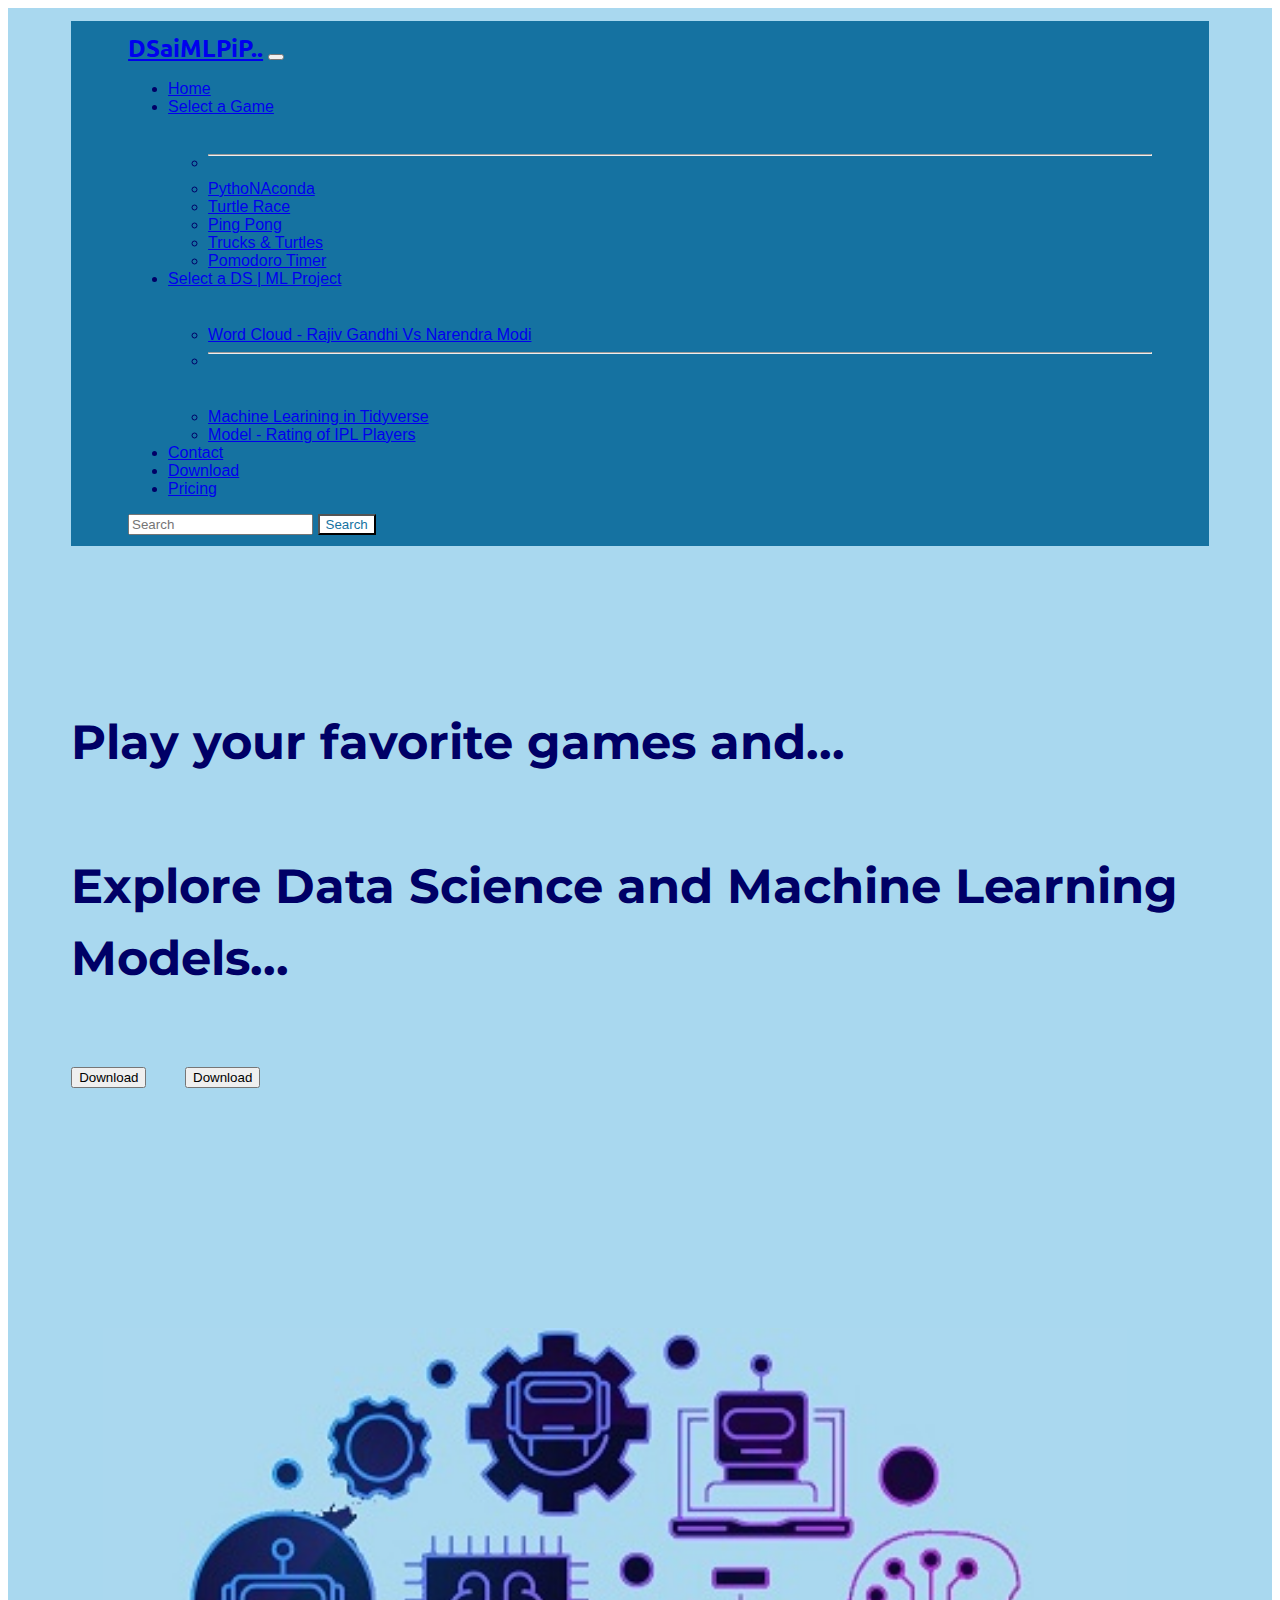
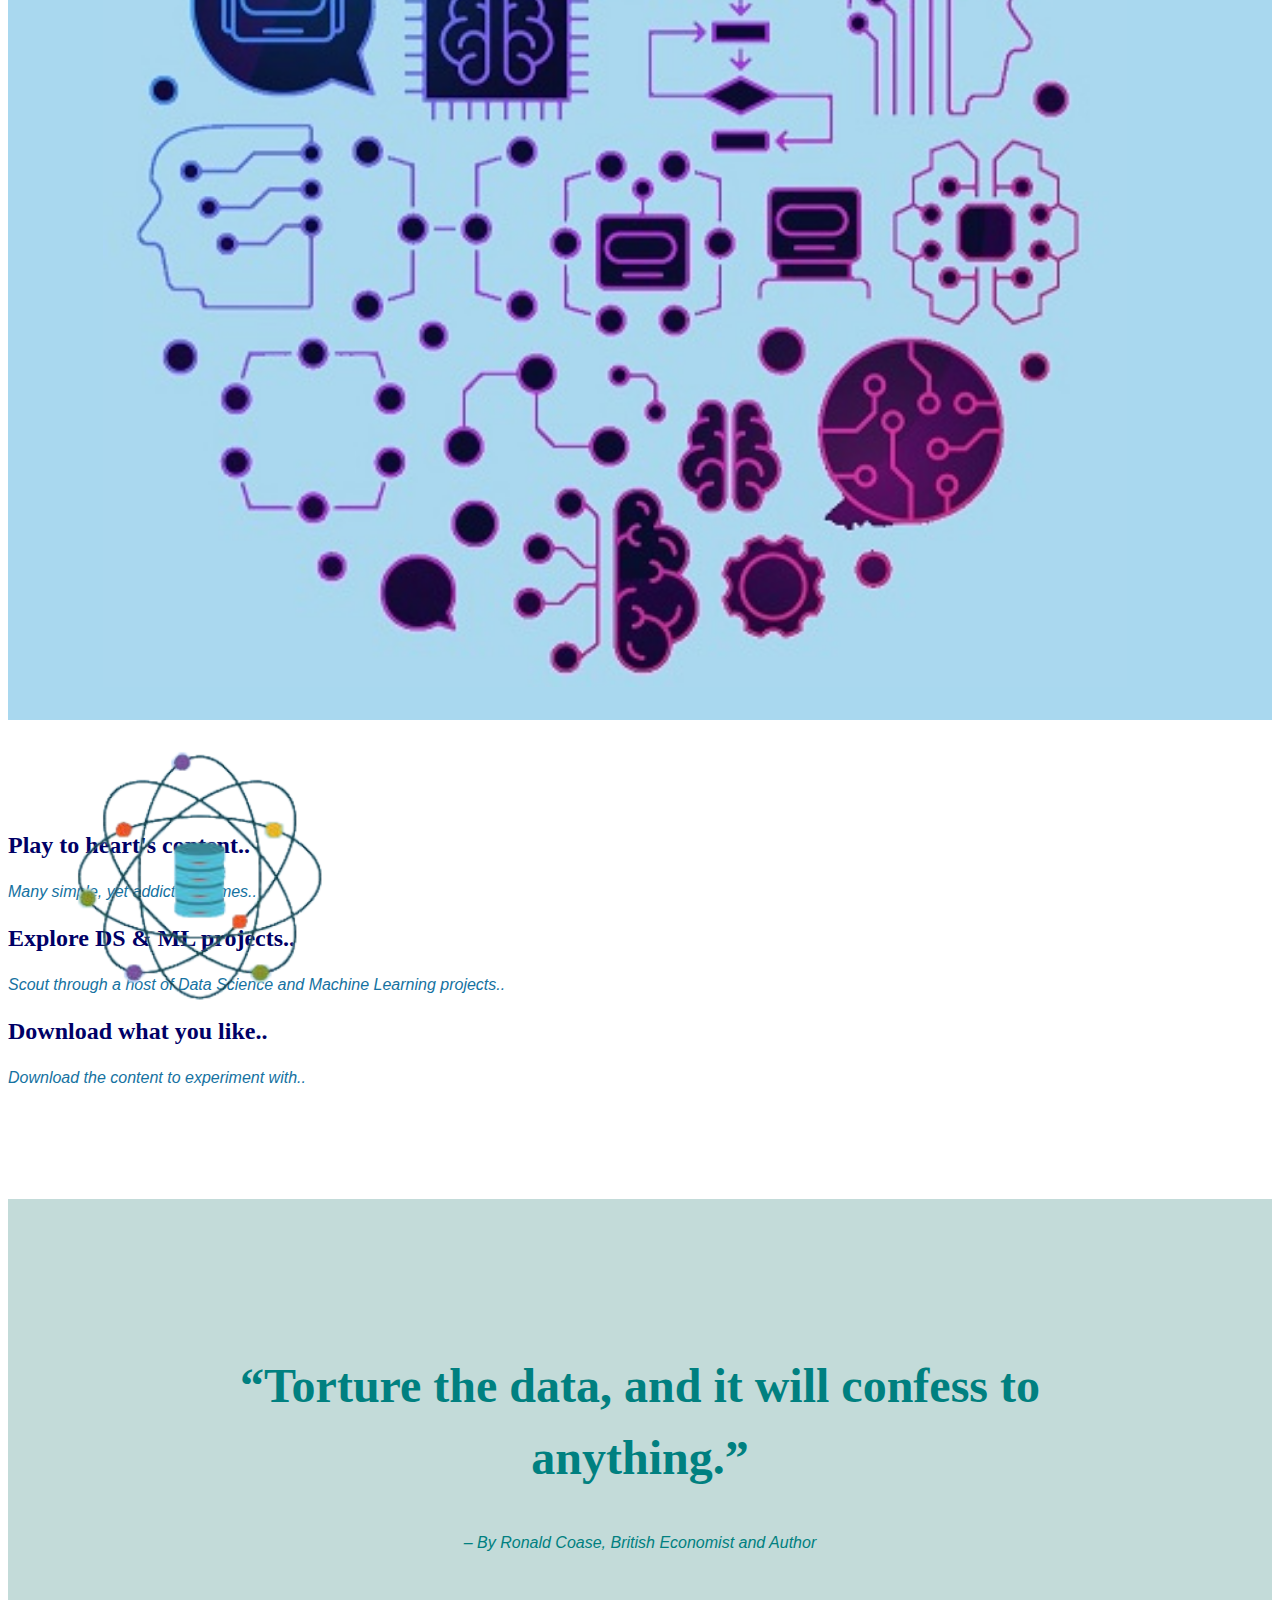
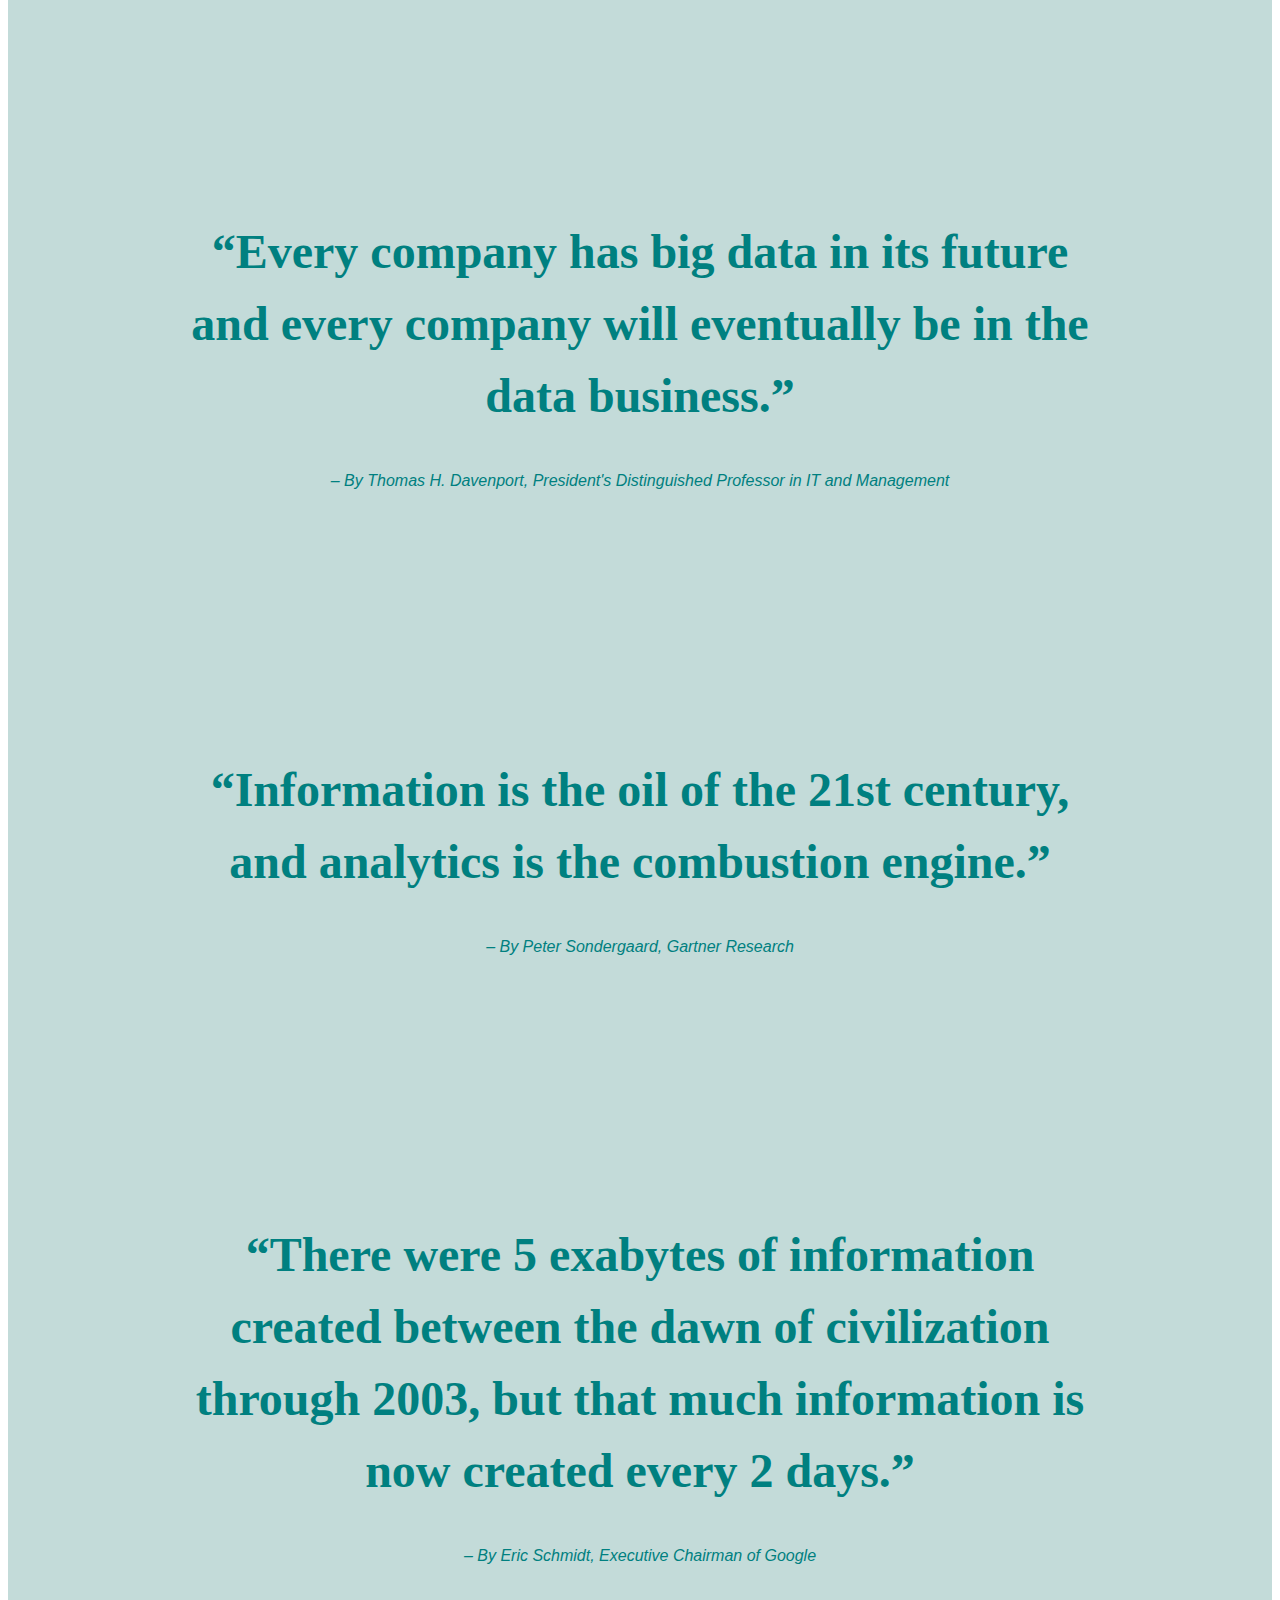
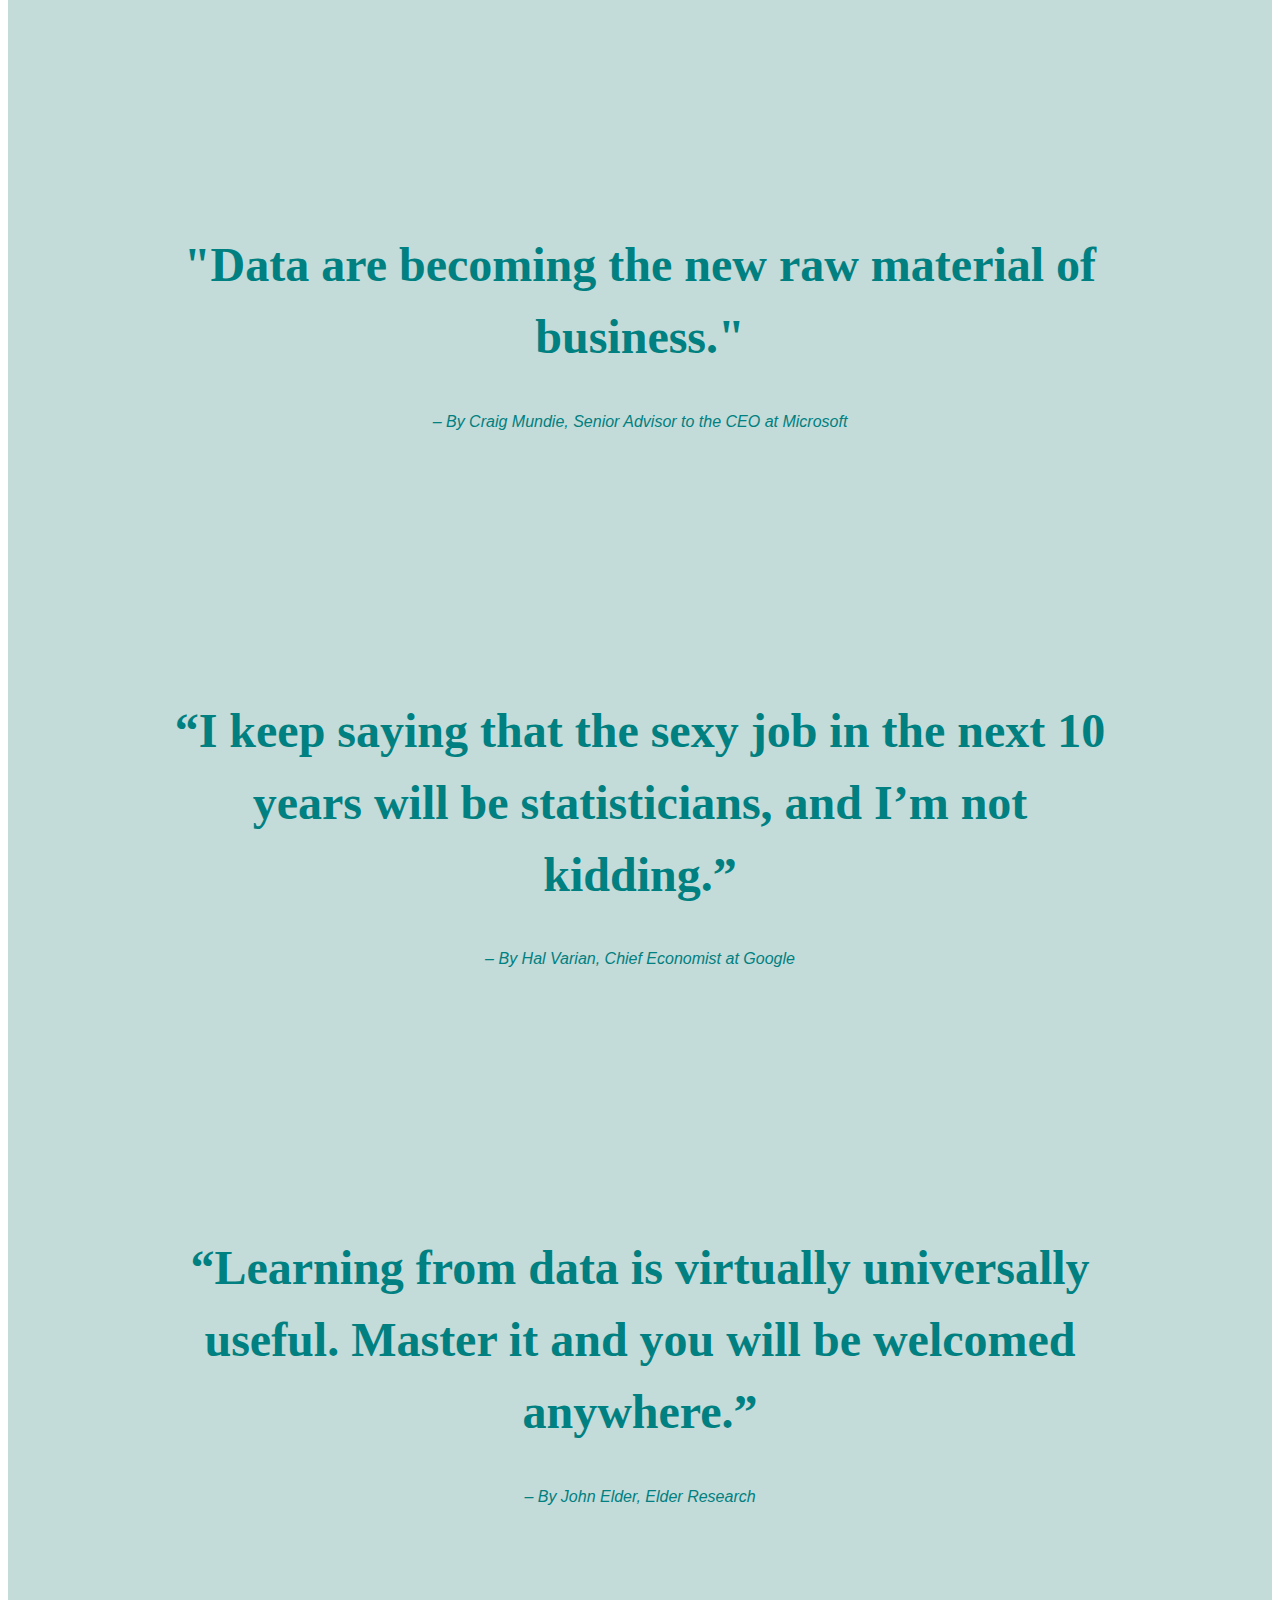
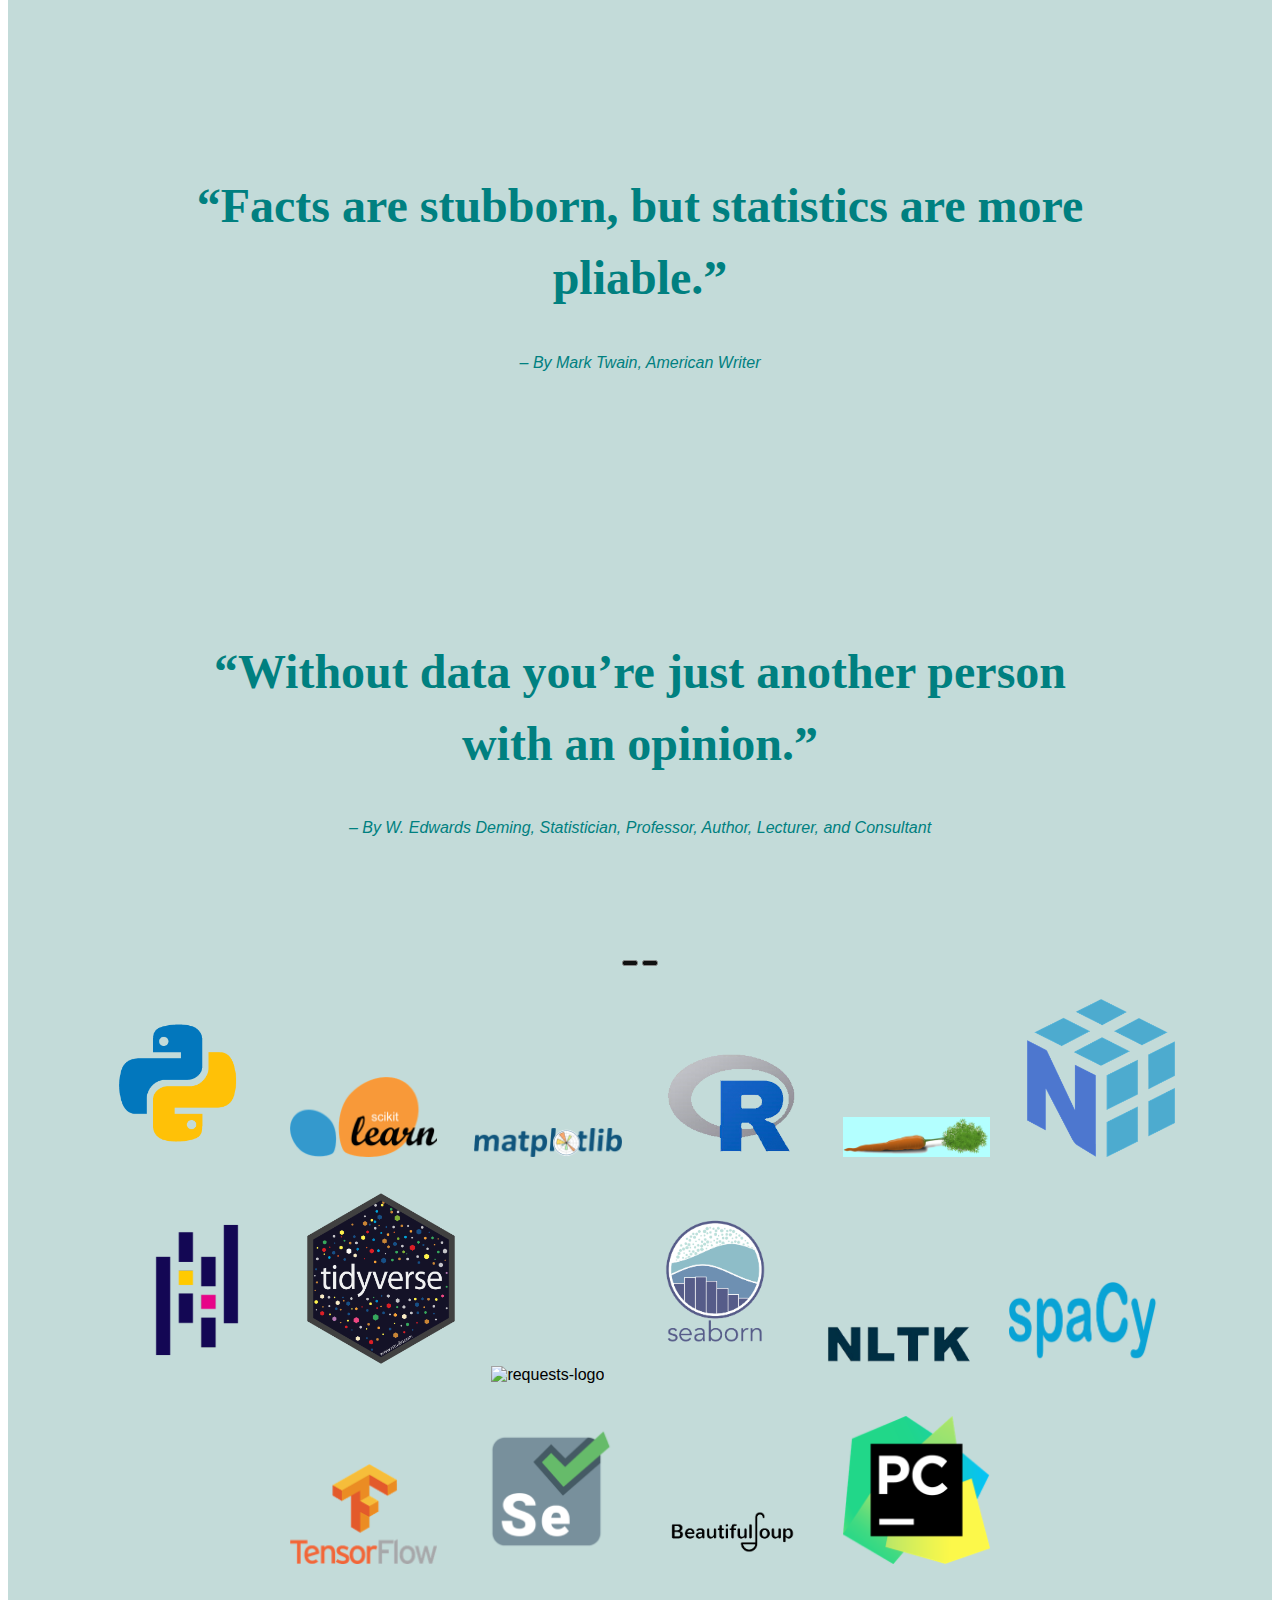
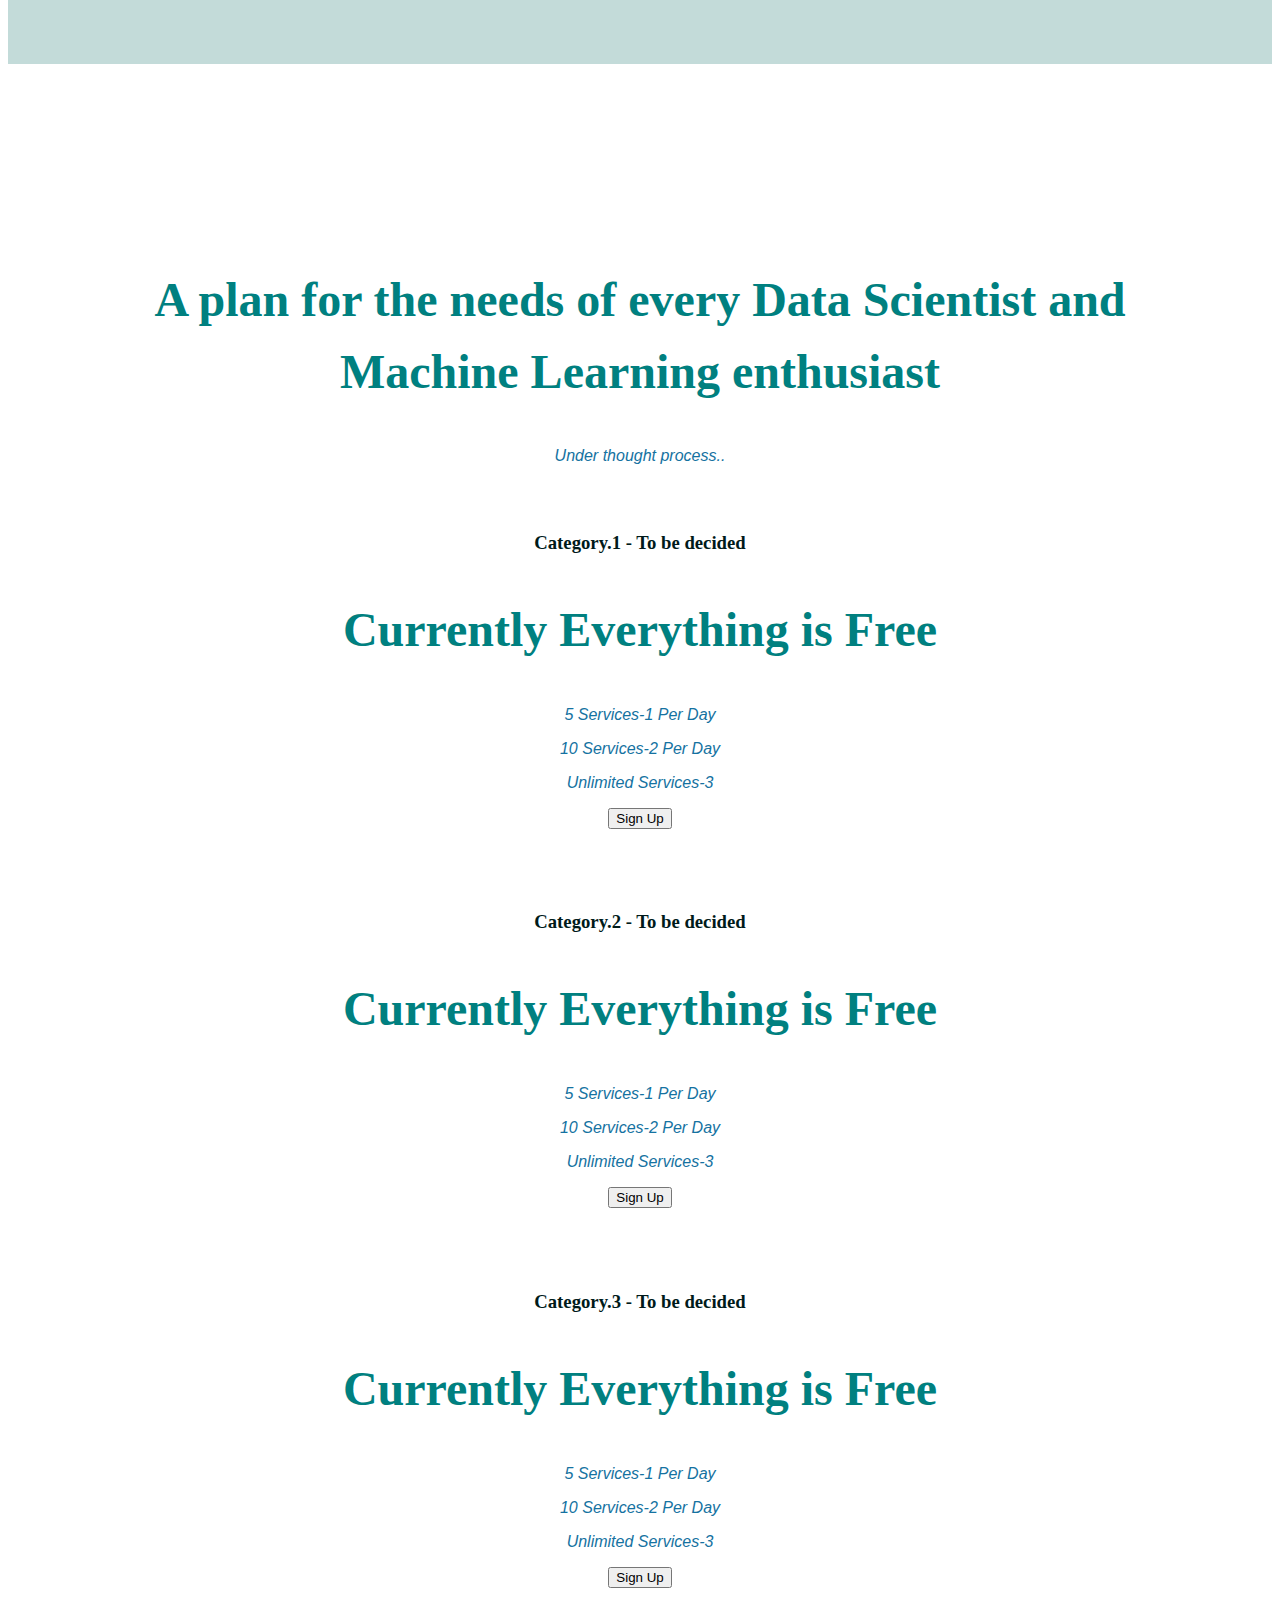
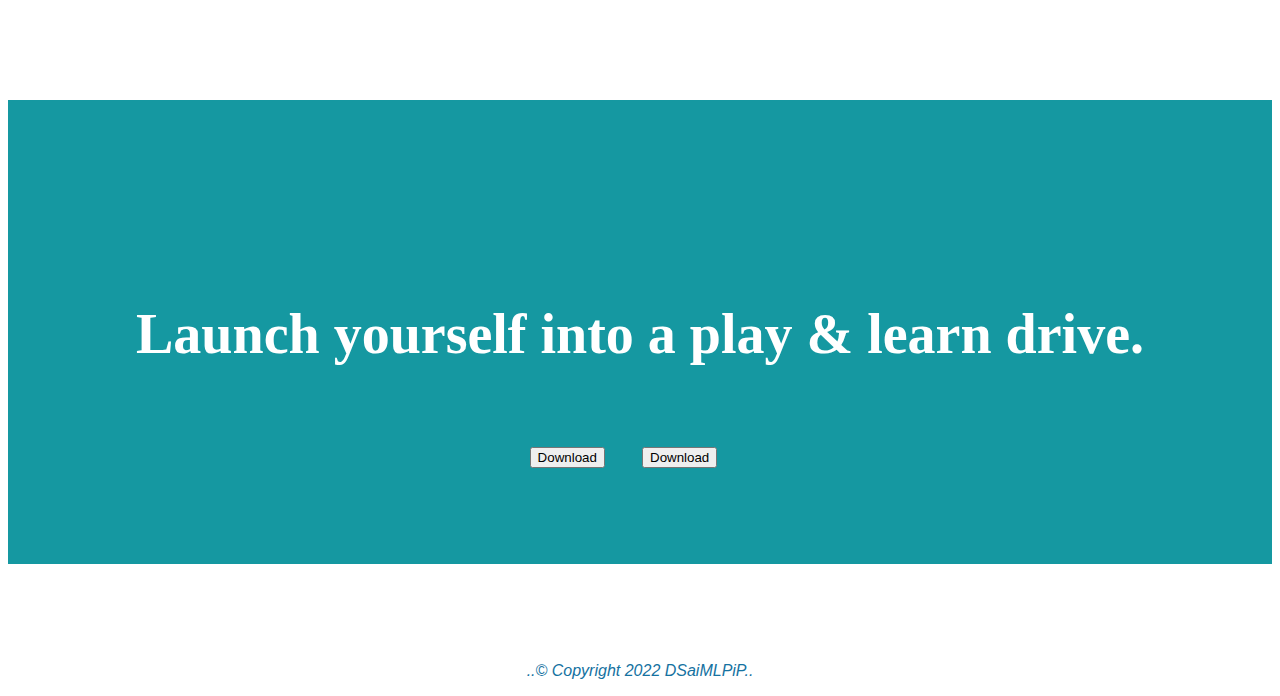
==== index.html @ 616405df "Add files via upload" ====
<!DOCTYPE html>
<html>

<head>
  <meta charset="utf-8">
  <title>DSaiMLPiP..</title>

  <!-- Google fonts -->
  <link rel="preconnect" href="https://fonts.googleapis.com">
  <link rel="preconnect" href="https://fonts.gstatic.com" crossorigin>
  <link rel="preconnect" href="https://fonts.googleapis.com">
  <link rel="preconnect" href="https://fonts.gstatic.com" crossorigin>
  <link href="https://fonts.googleapis.com/css2?family=Montserrat:wght@100;400;900&family=Ubuntu:wght@300;400;700&display=swap" rel="stylesheet">

  <!-- Font awesome -->
  <script src="https://kit.fontawesome.com/6bfc382ff6.js" crossorigin="anonymous"></script>

  <!-- Bootstrap -->
  <link href="https://cdn.jsdelivr.net/npm/bootstrap@5.1.3/dist/css/bootstrap.min.css" rel="stylesheet" integrity="sha384-1BmE4kWBq78iYhFldvKuhfTAU6auU8tT94WrHftjDbrCEXSU1oBoqyl2QvZ6jIW3" crossorigin="anonymous">

  <!-- Style sheets -->
  <link rel="stylesheet" href="css/styles.css">

</head>

<body>
  <!-- Title -->
  <section id="title">
    <div class="container-fluid">
      <!-- Nav Bar -->
      <nav class="navbar navbar-expand-lg navbar-dark fixed-top" ;>
        <div class="container-fluid">
          <a class="navbar-brand" href="#">DSaiMLPiP..</a>
          <button class="navbar-toggler" type="button" data-bs-toggle="collapse" data-bs-target="#navbarSupportedContent" aria-controls="navbarSupportedContent" aria-expanded="false" aria-label="Toggle navigation">
            <span class="navbar-toggler-icon"></span>
          </button>
          <div class="collapse navbar-collapse" id="navbarSupportedContent">
            <ul class="navbar-nav ms-auto">
              <li class="nav-item">
                <a class="nav-link active" aria-current="page" href="#title">Home</a>
              </li>
              <li class="nav-item dropdown">
                <a class="nav-link dropdown-toggle" href="#" id="navbarDropdown" role="button" data-bs-toggle="dropdown" aria-expanded="false">
                  Select a Game
                </a>
                <ul class="dropdown-menu" aria-labelledby="navbarDropdown">
                  <p class='games_and_ds'>Below games are executable files. Let your security software allow the download and run.</p>
                  <li>
                    <hr class="dropdown-divider">
                  </li>
                  <li><a class="dropdown-item" href="games\snake_game.exe">PythoNAconda</a></li>
                  <li><a class="dropdown-item" href="games\turtle_race.exe">Turtle Race</a></li>
                  <li><a class="dropdown-item" href="games\ping_pong_game.exe">Ping Pong</a></li>
                  <li><a class="dropdown-item" href="games\trucks & turtles.exe">Trucks & Turtles</a></li>
                  <li><a class="dropdown-item" href="games\new-pomodoro.exe">Pomodoro Timer</a></li>

                </ul>
              </li>
              <li class="nav-item dropdown">
                <a class="nav-link dropdown-toggle" href="#" id="navbarDropdown" role="button" data-bs-toggle="dropdown" aria-expanded="false">
                  Select a DS | ML Project
                </a>
                <ul class="dropdown-menu" aria-labelledby="navbarDropdown">
                  <p class='games_and_ds'>Python projects</p>
                  <li><a class="dropdown-item" href="python projects\RahulGandhi_vs_NarendraModi_Tweet_Analysis.html">Word Cloud - Rajiv Gandhi Vs Narendra Modi</a></li>
                  <li>
                    <hr class="dropdown-divider">
                  </li>
                  <p class='games_and_ds'>R projects</p>
                  <li><a class="dropdown-item" href="D:\Learning\R and RStudio\Datacamp\Machine Learning Scientist with R\Machine Learning in the Tidyverse\Machine-Learning-in-the-Tidyverse.html">Machine Learining in Tidyverse</a></li>
                  <li><a class="dropdown-item" href="#">Model - Rating of IPL Players</a></li>

                </ul>
              </li>
              <li class="nav-item">
                <a class="nav-link" href="#cta">Contact</a>
              </li>
              <li class="nav-item">
                <a class="nav-link" href="#cta">Download</a>
              </li>
              <li class="nav-item">
                <a class="nav-link" href="#pricing">Pricing</a>
              </li>
              <!--<li class="nav-item">-->
              <!--  <a class="nav-link disabled">Disabled</a>-->
              <!--</li>-->
            </ul>
            <form class="d-flex">
              <input class="form-control me-2" type="search" placeholder="Search" aria-label="Search">
              <button class="btn btn-outline-success navbar-search-btn" type="submit">Search</button>
            </form>
          </div>
        </div>
      </nav>
      <div class='row'>
        <div class='col-lg-6'>
          <h1 class="main-heading">Play your favorite games and... <br /><br /> Explore Data Science and Machine Learning Models...</h1>
          <button type="button" class="btn btn-dark btn-lg download-btn"><i class="fab fa-google-play"></i> Download</button>
          <button type="button" class="btn  btn-outline-light btn-lg download-btn"><i class="fab fa-apple"></i> Download</button>
        </div>
        <div class='col-lg-6'>
          <img src="images/ds.jpg" alt="ds-mockup" class='title-img'>
          <br />
          <img src="images/ml-main2.png" alt="ds-mockup2" class='title-img2'>
        </div>
      </div>
    </div>
  </section>


  <!-- Features -->

  <section id="features">
    <div class='row feature_row text-center'>
      <div class=col-lg-4>
        <i class="fas fa-heart feature_icon fa-4x"></i>
        <h3 class="feature-title">Play to heart's content..</h3>
        <p>Many simple, yet addictive games..</p>
      </div>
      <div class=col-lg-4>
        <i class="fas fa-bullseye feature_icon fa-4x"></i>
        <h3 class="feature-title">Explore DS & ML projects..</h3>
        <p>Scout through a host of Data Science and Machine Learning projects..</p>
      </div>
      <div class=col-lg-4>
        <i class="fas fa-check-circle feature_icon fa-4x"></i>
        <h3 class="feature-title">Download what you like..</h3>
        <p>Download the content to experiment with..</p>
      </div>
    </div>
  </section>


  <!-- Testimonials -->

  <section id="testimonials">
    <div id="testimonial-carousel" class="carousel slide">
      <!--<div id="testimonial-carousel" class="carousel slide" data-bs-ride="false" data-bs-interval='1000' data-bs-pause='hover'>-->
      <div class="carousel-inner">
        <div class="carousel-item active">
          <h2 class="testimonial-text">“Torture the data, and it will confess to anything.” </h2>
          <!-- <img class="testimonial-image" src="images/testimonial1.jpg" alt="testimonial-profile"> -->
          <em>– By Ronald Coase, British Economist and Author</em>
        </div>
        <div class="carousel-item">
          <h2 class="testimonial-text">“Every company has big data in its future and every company will eventually be in the data business.” </h2>
          <!-- <img class="testimonial-image" src="images/lady-img.jpg" alt="lady-profile"> -->
          <em>– By Thomas H. Davenport, President's Distinguished Professor in IT and Management</em>
        </div>
        <div class="carousel-item">
          <h2 class="testimonial-text">“Information is the oil of the 21st century, and analytics is the combustion engine.” </h2>
          <em>– By Peter Sondergaard, Gartner Research</em>
        </div>
        <div class="carousel-item">
          <h2 class="testimonial-text">“There were 5 exabytes of information created between the dawn of civilization through 2003, but that much information is now created every 2 days.” </h2>
          <em>– By Eric Schmidt, Executive Chairman of Google</em>
        </div>
        <div class="carousel-item">
          <h2 class="testimonial-text">"Data are becoming the new raw material of business."</h2>
          <em>– By Craig Mundie, Senior Advisor to the CEO at Microsoft</em>
        </div>
        <div class="carousel-item">
          <h2 class="testimonial-text">“I keep saying that the sexy job in the next 10 years will be statisticians, and I’m not kidding.” </h2>
          <em>– By Hal Varian, Chief Economist at Google</em>
        </div>
        <div class="carousel-item">
          <h2 class="testimonial-text">“Learning from data is virtually universally useful. Master it and you will be welcomed anywhere.” </h2>
          <em>– By John Elder, Elder Research</em>
        </div>
        <div class="carousel-item">
          <h2 class="testimonial-text">“Facts are stubborn, but statistics are more pliable.”</h2>
          <em>– By Mark Twain, American Writer</em>
        </div>
        <div class="carousel-item">
          <h2 class="testimonial-text">“Without data you’re just another person with an opinion.”</h2>
          <em>– By W. Edwards Deming, Statistician, Professor, Author, Lecturer, and Consultant</em>
        </div>
      </div>
      <button class="carousel-control-prev" type="button" data-bs-target="#testimonial-carousel" data-bs-slide="prev">
        <span class="carousel-control-prev-icon"></span>
        <!--<span class="carousel-control-prev-icon" aria-hidden="true"></span>-->
        <!--<span class="visually-hidden">Previous</span>-->
      </button>
      <button class="carousel-control-next" type="button" data-bs-target="#testimonial-carousel" data-bs-slide="next">
        <span class="carousel-control-next-icon"></span>
        <!--<span class="carousel-control-next-icon" aria-hidden="true"></span>-->
        <!--<span class="visually-hidden">Next</span>-->
      </button>
    </div>
  </section>


  <!-- Tech_logos -->

  <section id="tech-logos">

    <img src="images/python-logo.png" alt="python-logo" class="tech-img">
    <img src="images/scikit-learn-logo.png" alt="sklearn-logo" class="tech-img">
    <img src="images/matplotlib-logo.png" alt="matplotlib-logo" class="tech-img">
    <img src="images/R-logo.png" alt="r-logo" class="tech-img">
    <img src="images/caret-logo.png" alt="caret-logo" class="tech-img">
    <img src="images/numpy-logo.png" alt="numpy-logo" class="tech-img">
    <img src="images/pandas-logo.png" alt="pandas-logo" class="tech-img">
    <img src="images/tidyverse-logo.png" alt="tidyverse-logo" class="tech-img">
    <img src="images/requests-logo.png" alt="requests-logo" class="tech-img">
    <img src="images/seaborn.png" alt="seaborn-logo" class="tech-img">
    <img src="images/nltk.png" alt="nltk-logo" class="tech-img">
    <img src="images/spacy.png" alt="spacy-logo" class="tech-img">
    <img src="images/tensorflow-logo.png" alt="tf-logo" class="tech-img">
    <img src="images/selenium.png" alt="selenium-logo" class="tech-img">
    <img src="images/bs.png" alt="bs-logo" class="tech-img">
    <img src="images/pycharm-logo.png" alt="pycharm-logo" class="tech-img">
    </div>

  </section>


  <!-- Pricing -->

  <section id="pricing">

    <h2 class="section-heading">A plan for the needs of every Data Scientist and Machine Learning enthusiast</h2>
    <p>Under thought process..</p>
    <!-- <div class="row row-cols-1 row-cols-md-3 mb-3 text-center"> -->
    <div class="row">

      <div class='pricing-col col-lg-4 col-md-6 rounded-3 mb-4 shadow-sm'>
        <div class='card-header'>
          <h3 class="price-cat-test">Category.1 - To be decided</h3>
        </div>
        <div class='card-body d-grid'>
          <h2 class="price-text">Currently Everything is Free</h2>
          <p>5 Services-1 Per Day</p>
          <p>10 Services-2 Per Day</p>
          <p>Unlimited Services-3</p>
          <button class="btn btn-lg btn-dark" type="button">Sign Up</button>
        </div>
      </div>
      <div class='pricing-col col-lg-4 col-md-6 rounded-3 mb-4 shadow-sm'>
        <div class='card-header'>
          <h3 class="price-cat-test">Category.2 - To be decided</h3>
        </div>
        <div class='card-body d-grid'>
          <h2 class="price-text">Currently Everything is Free</h2>
          <p>5 Services-1 Per Day</p>
          <p>10 Services-2 Per Day</p>
          <p>Unlimited Services-3</p>
          <button class="btn btn-lg btn-dark" type="button">Sign Up</button>
        </div>
      </div>
      <div class='pricing-col col-lg-4 rounded-3 mb-4 shadow-sm'>
        <div class='card-header'>
          <h3 class="price-cat-test">Category.3 - To be decided</h3>
        </div>
        <div class='card-body d-grid'>
          <h2 class="price-text">Currently Everything is Free</h2>
          <p>5 Services-1 Per Day</p>
          <p>10 Services-2 Per Day</p>
          <p>Unlimited Services-3</p>
          <!-- <p>Something else..</p> -->
          <button class="btn btn-lg btn-dark" type="button">Sign Up</button>
        </div>
      </div>
    </div>
  </section>


  <!-- Call to Action -->

  <section id="cta">

    <h3 class="cta-heading">Launch yourself into a play & learn drive.</h3>
    <button class='btn btn-lg btn-dark download-btn' type="button"><i class="fab fa-google-play"></i> Download</button>
    <button class='btn btn-lg btn-light download-btn' type="button"><i class="fab fa-apple"></i> Download</button>
    <!-- <button type="button" class="btn btn-dark btn-lg download-btn"><i class="fab fa-google-play"></i> Download</button>
    <button type="button" class="btn  btn-outline-light btn-lg download-btn"><i class="fab fa-apple"></i> Download</button> -->

  </section>


  <!-- Footer -->

  <footer id="footer">
    <i class="footer-icons fab fa-twitter fa-2x"></i>
    <i class="footer-icons fab fa-facebook fa-2x"></i>
    <i class="footer-icons fab fa-instagram fa-2x"></i>
    <i class="footer-icons fas fa-envelope fa-2x"></i></i>
    <p>..© Copyright 2022 DSaiMLPiP..</p>

  </footer>

  <script src="https://cdn.jsdelivr.net/npm/bootstrap@5.1.3/dist/js/bootstrap.bundle.min.js" integrity="sha384-ka7Sk0Gln4gmtz2MlQnikT1wXgYsOg+OMhuP+IlRH9sENBO0LRn5q+8nbTov4+1p" crossorigin="anonymous"></script>
</body>

</html>
---- css/styles.css ----
body {
  font-family: 'Montsserat', sans-serif;
}

h1, h2, h3, h4, h5, h6 {
  font-family: "Montsserat-Bold";
}

p {
  font-style: italic;
  color: #1572A1;
}

/* Headings */

.main-heading{
  font-family: 'Montserrat';
  margin-top: 10rem;
  margin-bottom: 1rem;
  font-size: 3rem;
  line-height: 1.5
}

.cta-heading{
  font-family: "MontserratBlack";
  margin-top: 5rem;
  margin-bottom: 1rem;
  font-size: 3.5rem;
  line-height: 1.5
}

.section-heading {
  font-size: 3rem;
  line-height: 1.5;
  color: #008080;
}

/* Containers */

.container-fluid{
  padding: 1% 5%;
}

/* NAVBAR */

.navbar{
  background-color:#1572A1;
}
.navbar-brand{
  font-family:"Ubuntu";
  font-size:1.5rem;
  font-weight:bold;
}
.navbar-search-btn{
  background-color:#ffffff;
  color:#1572A1
}

.games_and_ds{
  font-size:0.75rem;
  text-align:center;
}
/* Title */

#title {
  background-color: #a9d8ef;
  color: #000066;
}

.title-img {
  margin-top: 10rem;
  margin-bottom: 1rem;
  margin-left:2rem;
  width:90%;
}

.title-img2 {
  margin-top: 2.5rem;
  position: absolute;
  z-index: 1;
  width:20%;
}

/* Download butons */

.download-btn {
  margin-top: 5%;
  margin-right: 3%;
  margin-bottom:5rem;
}

/* Features */

#features{
  background-color: #ffffff;
  position:relative;
}

.feature-title {
  font-size: 1.5rem;
  color: #000066;
}

.feature_row {
  margin-top: 7rem;
  margin-bottom:7rem;
  position:relative;
}

.feature_icon{
  color:#1572A1;
  margin-bottom: 1rem
}

.feature_icon:hover{
    color:#000066;
}

/* Testimonials */

#testimonials {
  text-align: center;
  background-color:#C3DBD9;
  color:#008080;
}

.testimonial-text{
  font-size: 3rem;
  line-height: 1.5;
}

.testimonial-image{
  width:20%;
  border-radius: 100%;
  padding:1rem;
}

/* Carousel */

.carousel-item{
  padding:7rem 10rem;
}

.carousel-control-next{
  filter: invert(100%);
}

.carousel-control-prev{
  filter: invert(100%);
}

/* Tech-logos */

#tech-logos {
  text-align: center;
  background-color:#C3DBD9;
  padding:1rem 1rem 5rem;
}

.tech-img{
  width:12%;
  padding:1rem 1rem
}

/* Pricing */

#pricing{
  padding:10rem 5rem 5rem;
  text-align:center;
}

.price-text{
  font-size: 3rem;
  line-height: 1.5;
  color:#008080;
}

.price-cat-test{
  color:#001a1a;
}

.pricing-col{
  padding:2rem 1rem
}

/* Call to action */

#cta{
  padding:7rem 5rem 1rem;
  text-align: center;
  background-color: #1598a1;
  color: #ffffff;
  font-family: "Montsserat-Bold";
}

/* Footer */

#footer{
  padding-top:4rem;
  text-align:center;
}
.footer-icons{
  padding: 1rem;
}

/* Media controllers */

@media (max-width:992px){
  .title-img {
    margin-bottom: 5rem;
    padding-left:0rem;
  }
}

@media(max-width:992px){
  .title-img2 {
    position: static;
    z-index: 1;
    width:30%;
  }
}
@media(max-width:992px){
  #title {
    text-align:center;
  }
}

@media(max-width:828px){
  .tech-img{
    width:17%;
    padding:1rem 1rem
  }
}
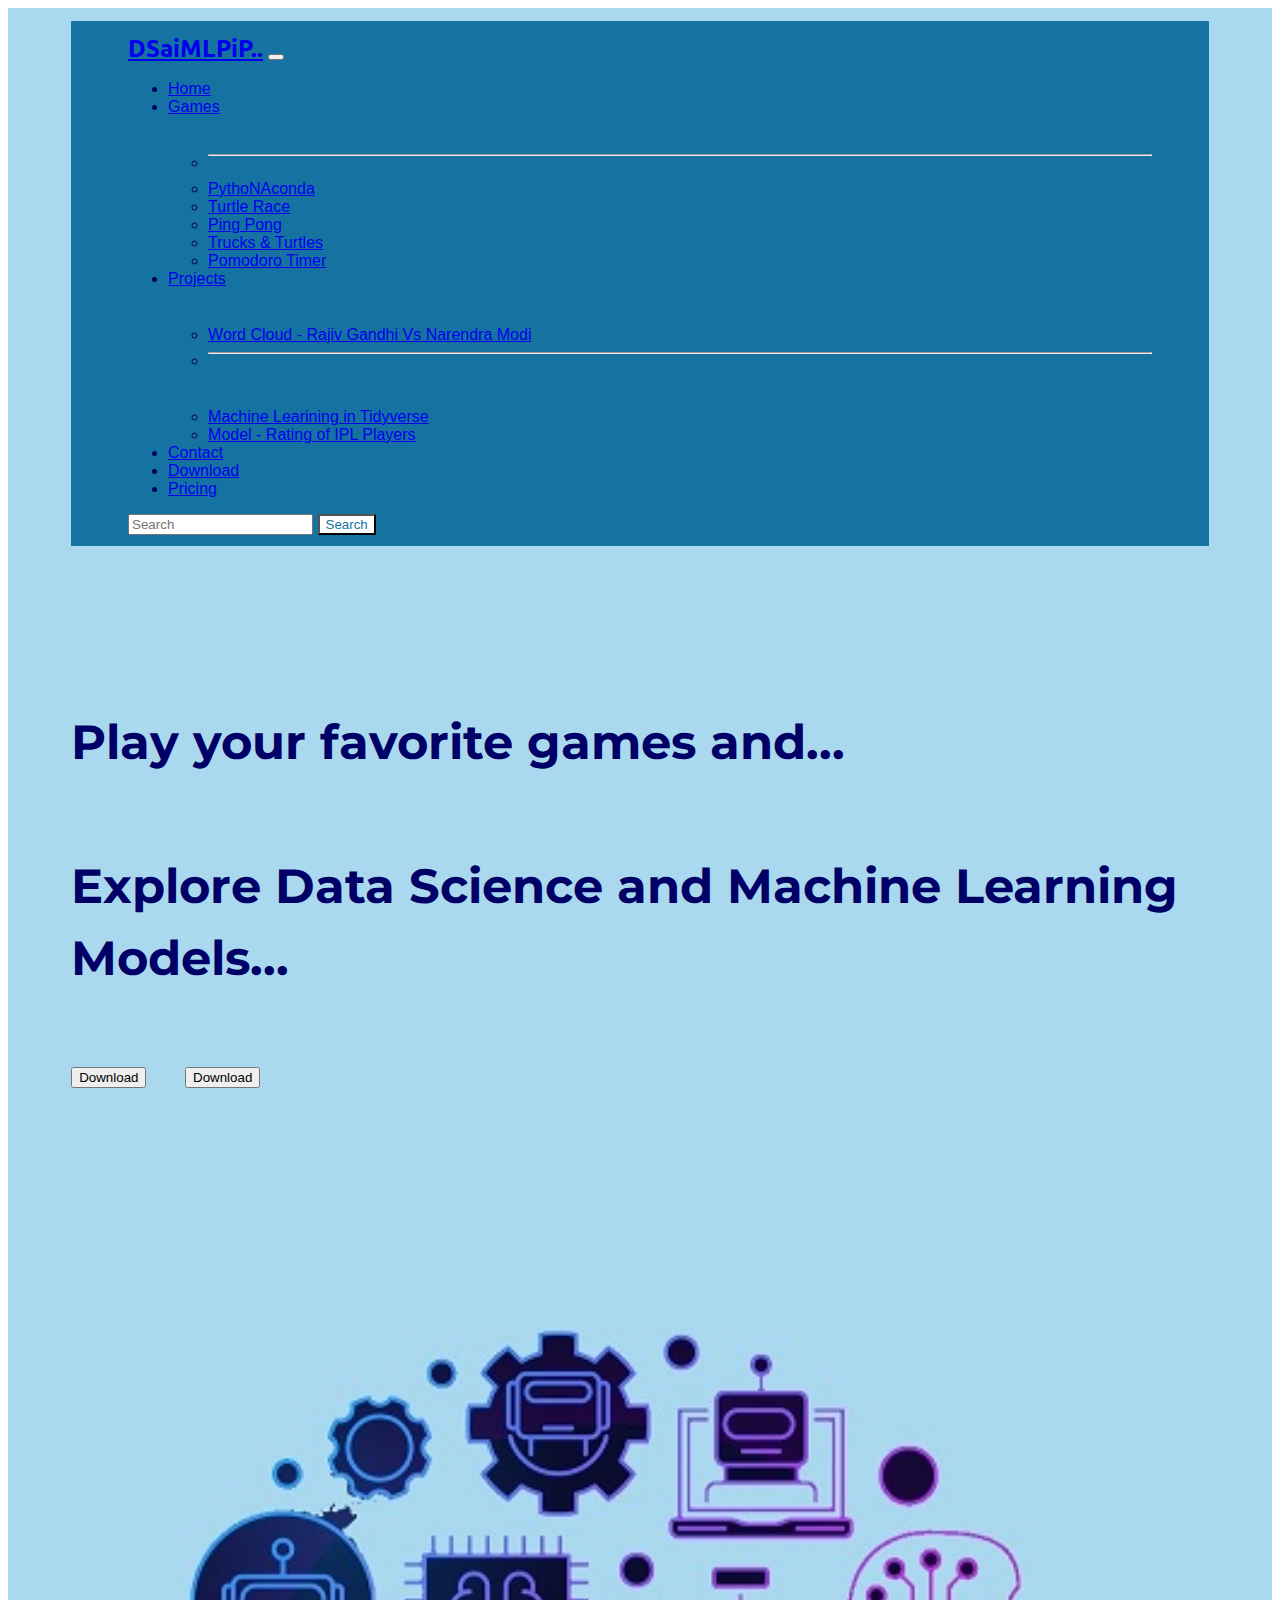
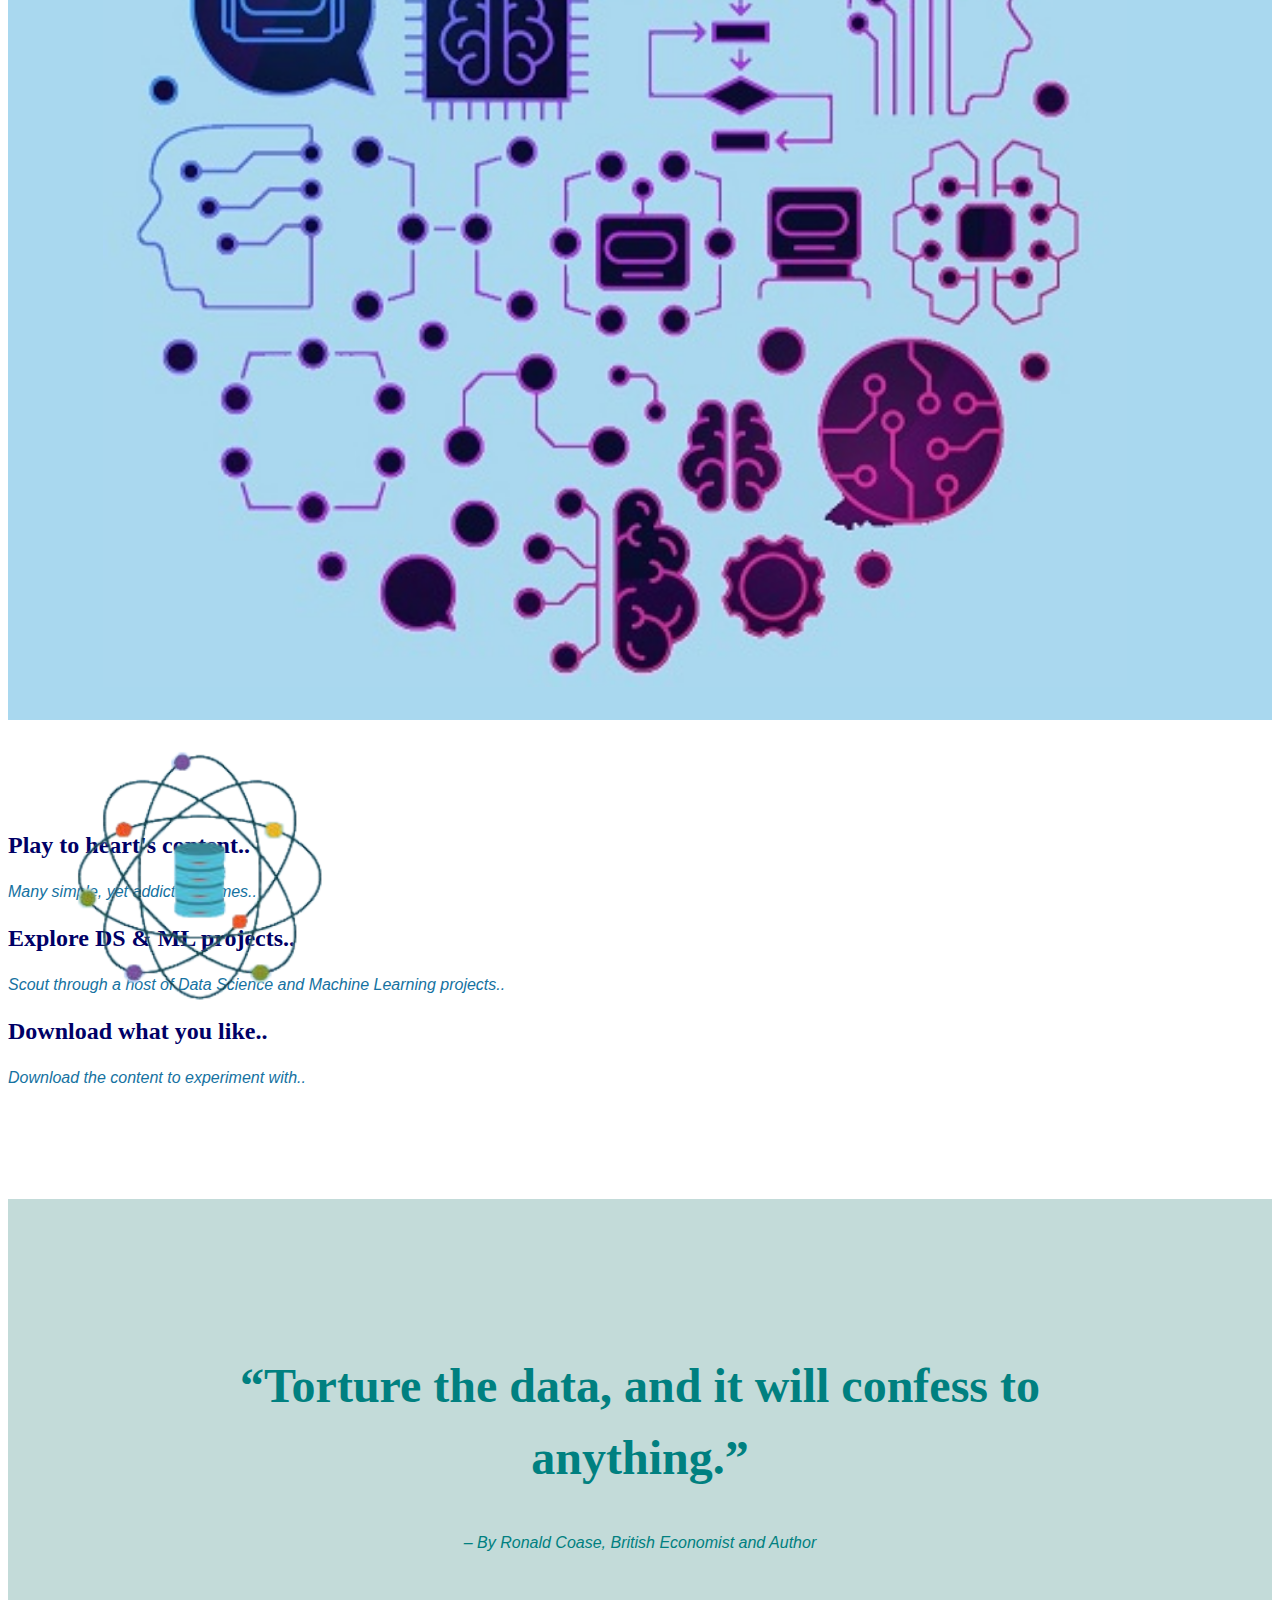
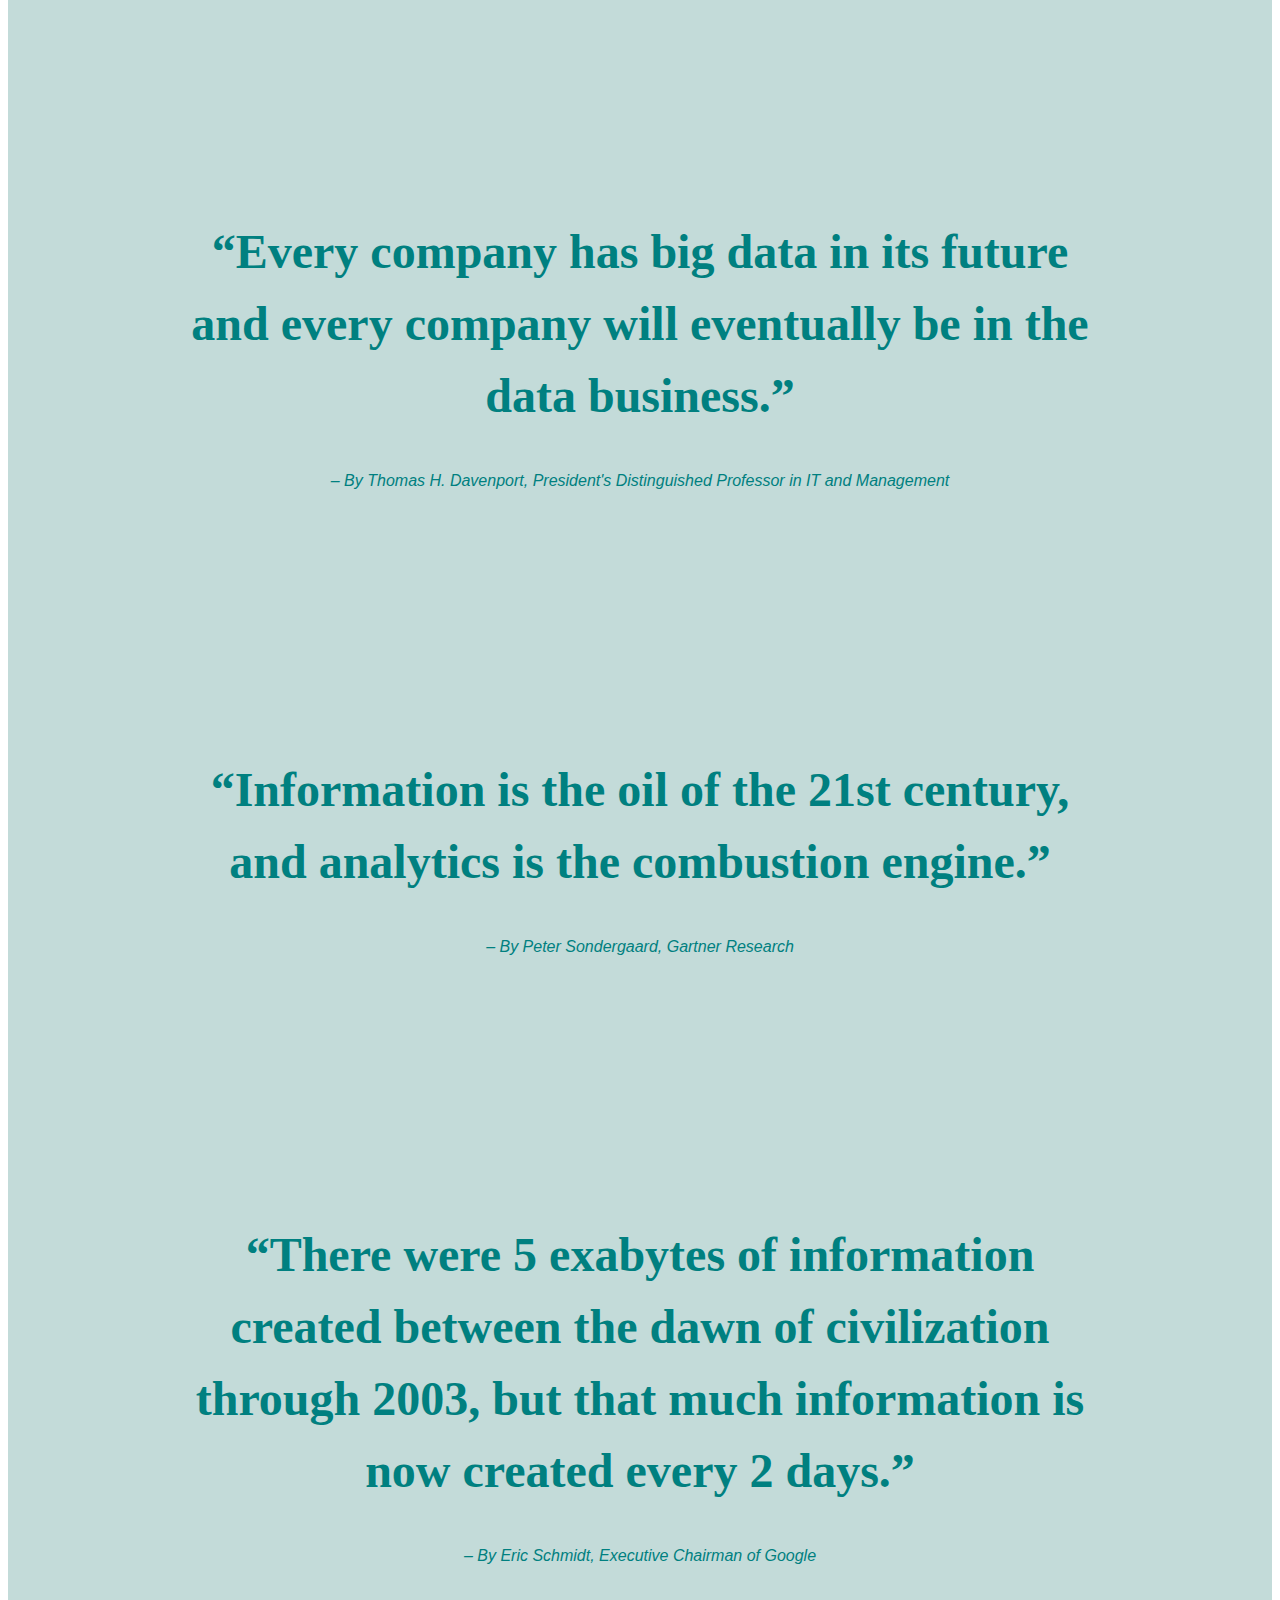
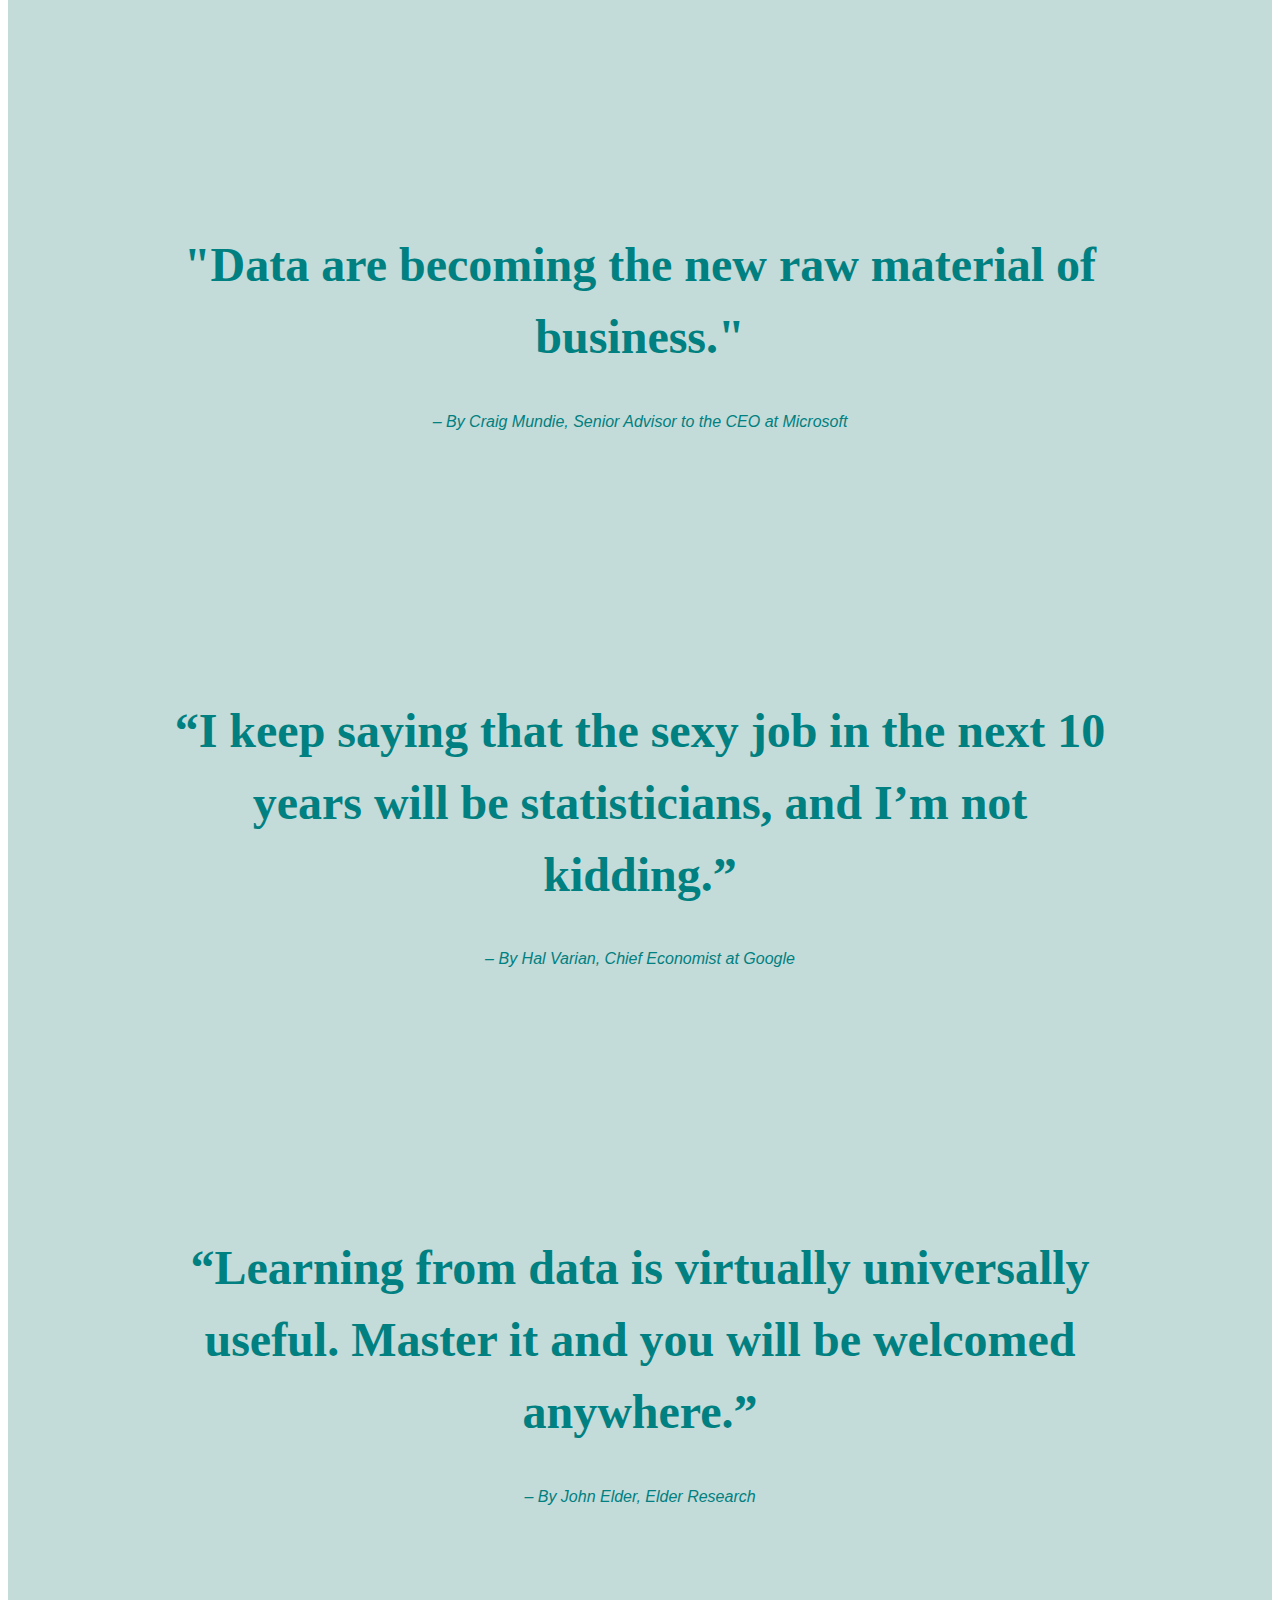
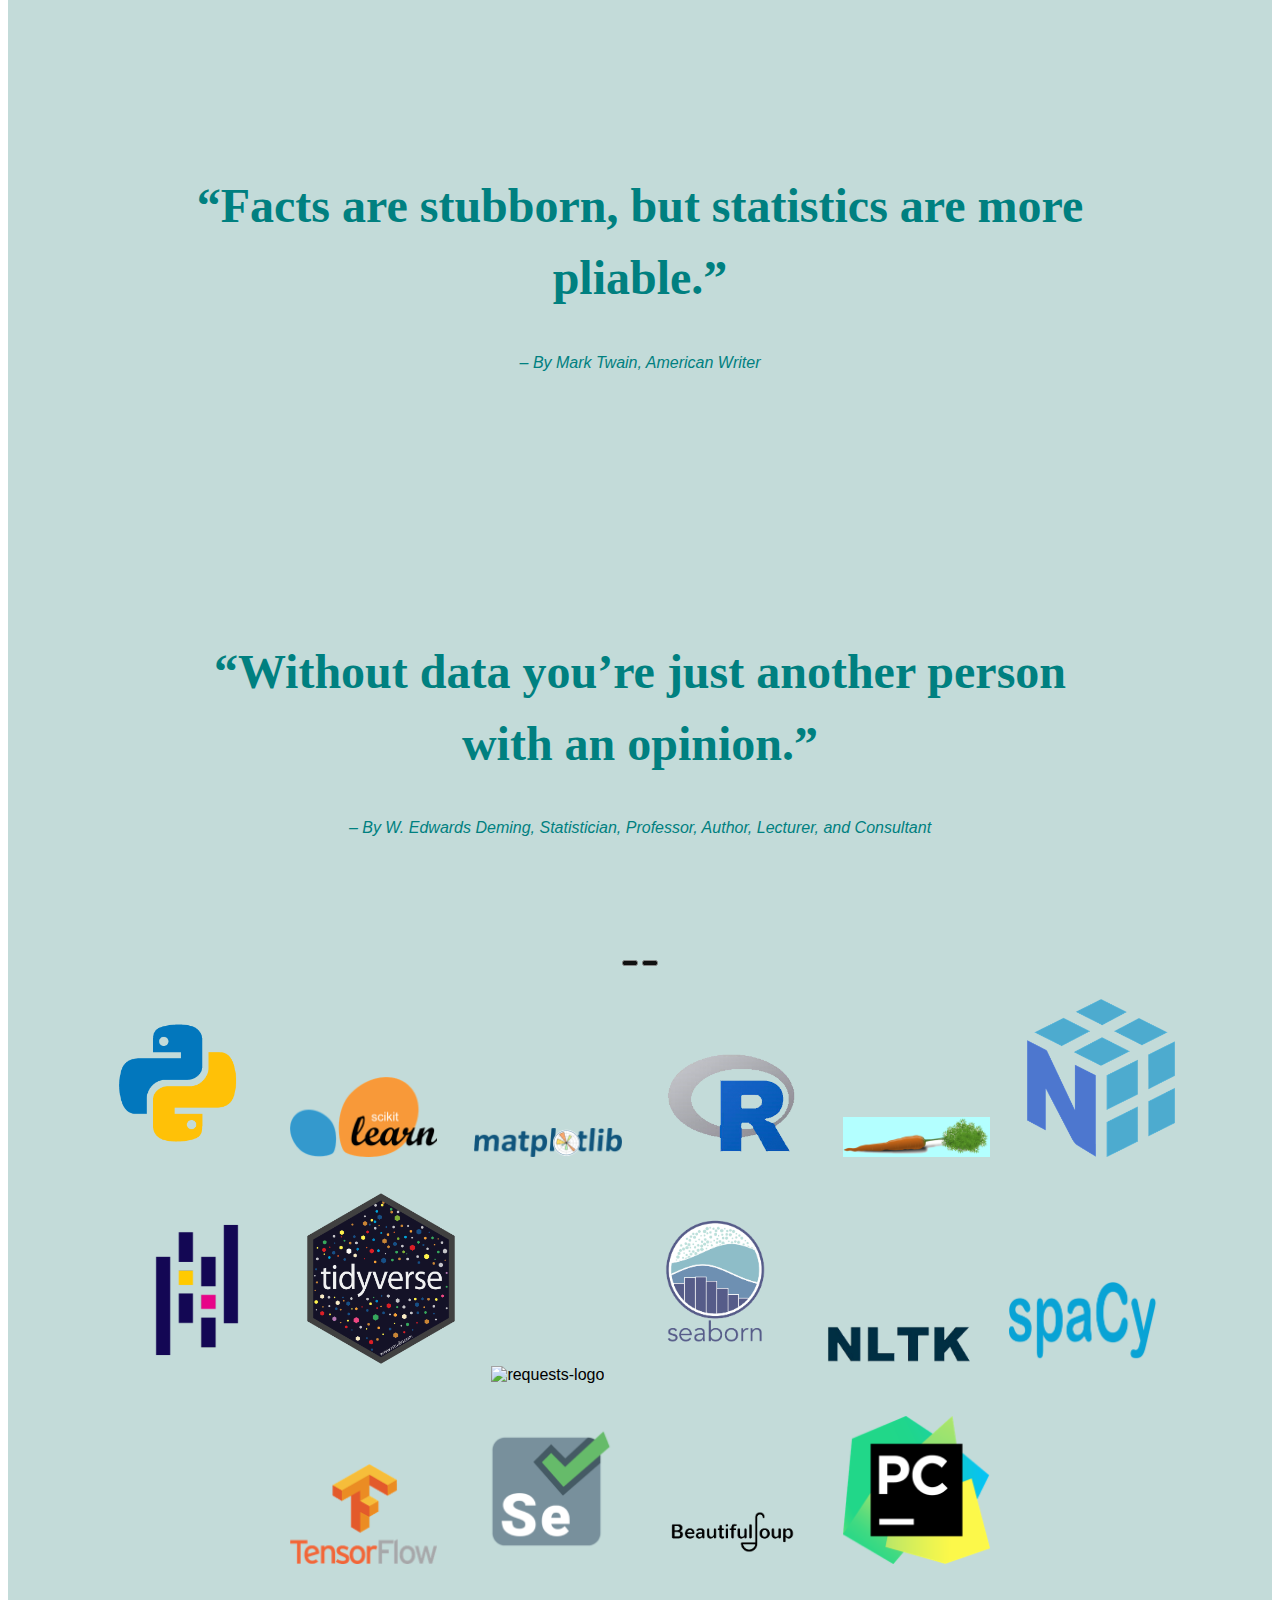
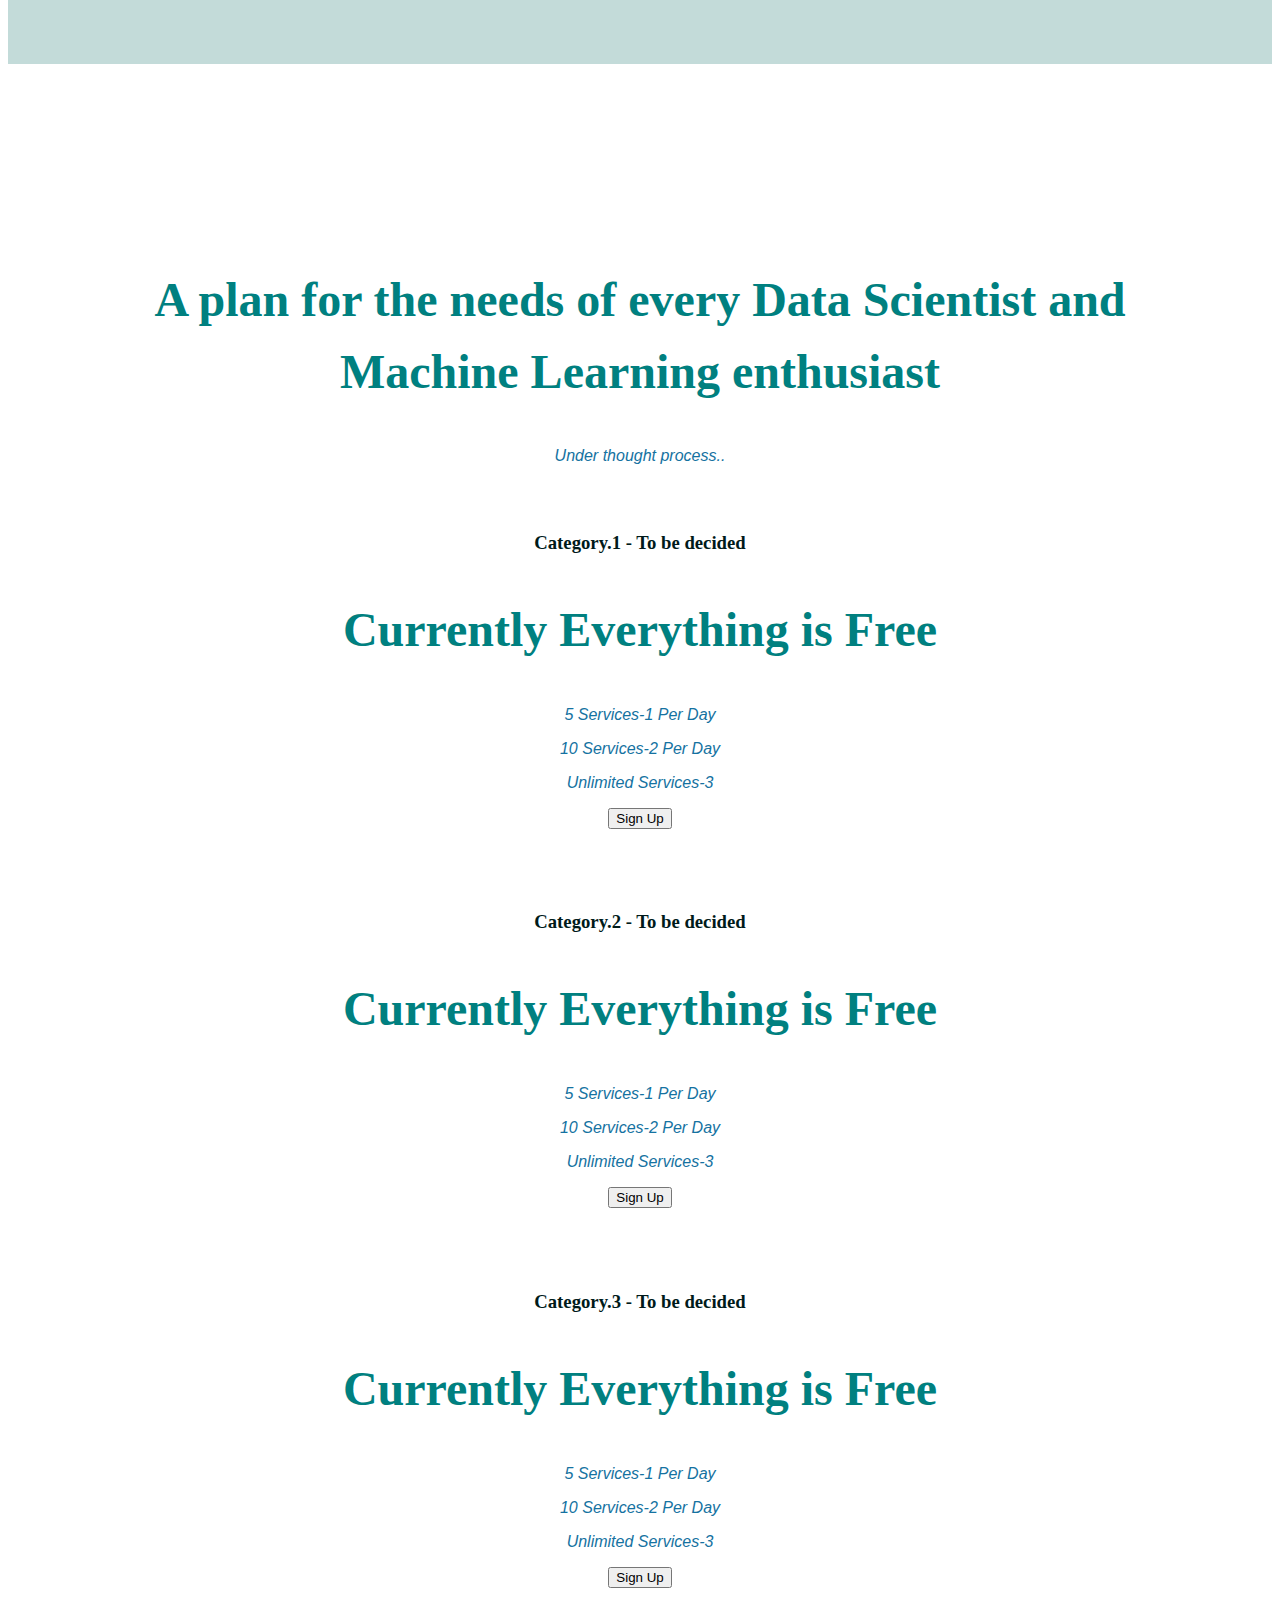
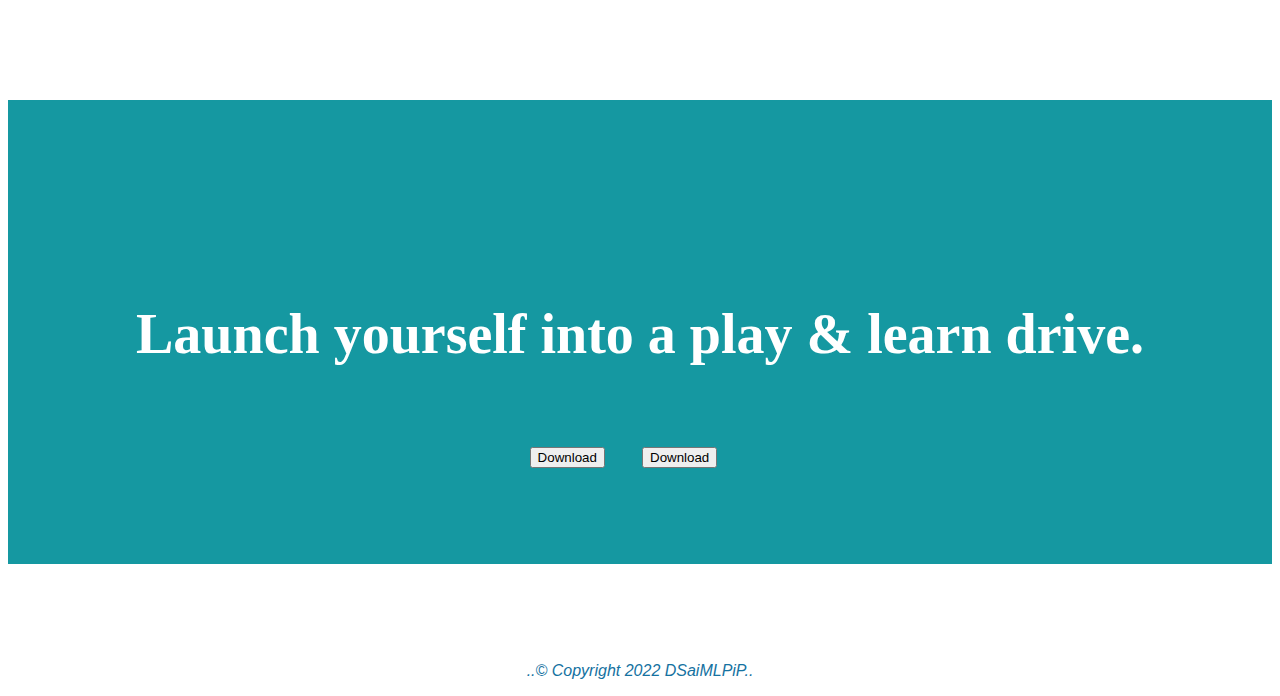
==== commit 16cda4e9: "Add files via upload" ====
--- a/index.html
+++ b/index.html
@@ -35,13 +35,13 @@
             <span class="navbar-toggler-icon"></span>
           </button>
           <div class="collapse navbar-collapse" id="navbarSupportedContent">
-            <ul class="navbar-nav ms-auto">
+            <ul class="navbar-nav">
               <li class="nav-item">
                 <a class="nav-link active" aria-current="page" href="#title">Home</a>
               </li>
               <li class="nav-item dropdown">
                 <a class="nav-link dropdown-toggle" href="#" id="navbarDropdown" role="button" data-bs-toggle="dropdown" aria-expanded="false">
-                  Select a Game
+                  Games
                 </a>
                 <ul class="dropdown-menu" aria-labelledby="navbarDropdown">
                   <p class='games_and_ds'>Below games are executable files. Let your security software allow the download and run.</p>
@@ -58,7 +58,7 @@
               </li>
               <li class="nav-item dropdown">
                 <a class="nav-link dropdown-toggle" href="#" id="navbarDropdown" role="button" data-bs-toggle="dropdown" aria-expanded="false">
-                  Select a DS | ML Project
+                  Projects
                 </a>
                 <ul class="dropdown-menu" aria-labelledby="navbarDropdown">
                   <p class='games_and_ds'>Python projects</p>
@@ -98,7 +98,7 @@
           <button type="button" class="btn btn-dark btn-lg download-btn"><i class="fab fa-google-play"></i> Download</button>
           <button type="button" class="btn  btn-outline-light btn-lg download-btn"><i class="fab fa-apple"></i> Download</button>
         </div>
-        <div class='col-lg-6'>
+        <div class='col-lg-6' 'title-images'>
           <img src="images/ds.jpg" alt="ds-mockup" class='title-img'>
           <br />
           <img src="images/ml-main2.png" alt="ds-mockup2" class='title-img2'>
--- a/css/styles.css
+++ b/css/styles.css
@@ -51,6 +51,9 @@
   font-size:1.5rem;
   font-weight:bold;
 }
+.navbar-nav{
+  text-align: left;
+}
 .navbar-search-btn{
   background-color:#ffffff;
   color:#1572A1
@@ -66,7 +69,9 @@
   background-color: #a9d8ef;
   color: #000066;
 }
-
+.title-images{
+  text-align: center;
+}
 .title-img {
   margin-top: 10rem;
   margin-bottom: 1rem;
@@ -208,11 +213,11 @@
 @media (max-width:992px){
   .title-img {
     margin-bottom: 5rem;
-    padding-left:0rem;
-  }
-}
-
-@media(max-width:992px){
+    /* padding-left:0rem; */
+  }
+}
+
+@media (max-width:992px){
   .title-img2 {
     position: static;
     z-index: 1;
@@ -225,9 +230,9 @@
   }
 }
 
-@media(max-width:828px){
+@media (max-width:828px){
   .tech-img{
-    width:17%;
+    width:20%;
     padding:1rem 1rem
   }
 }
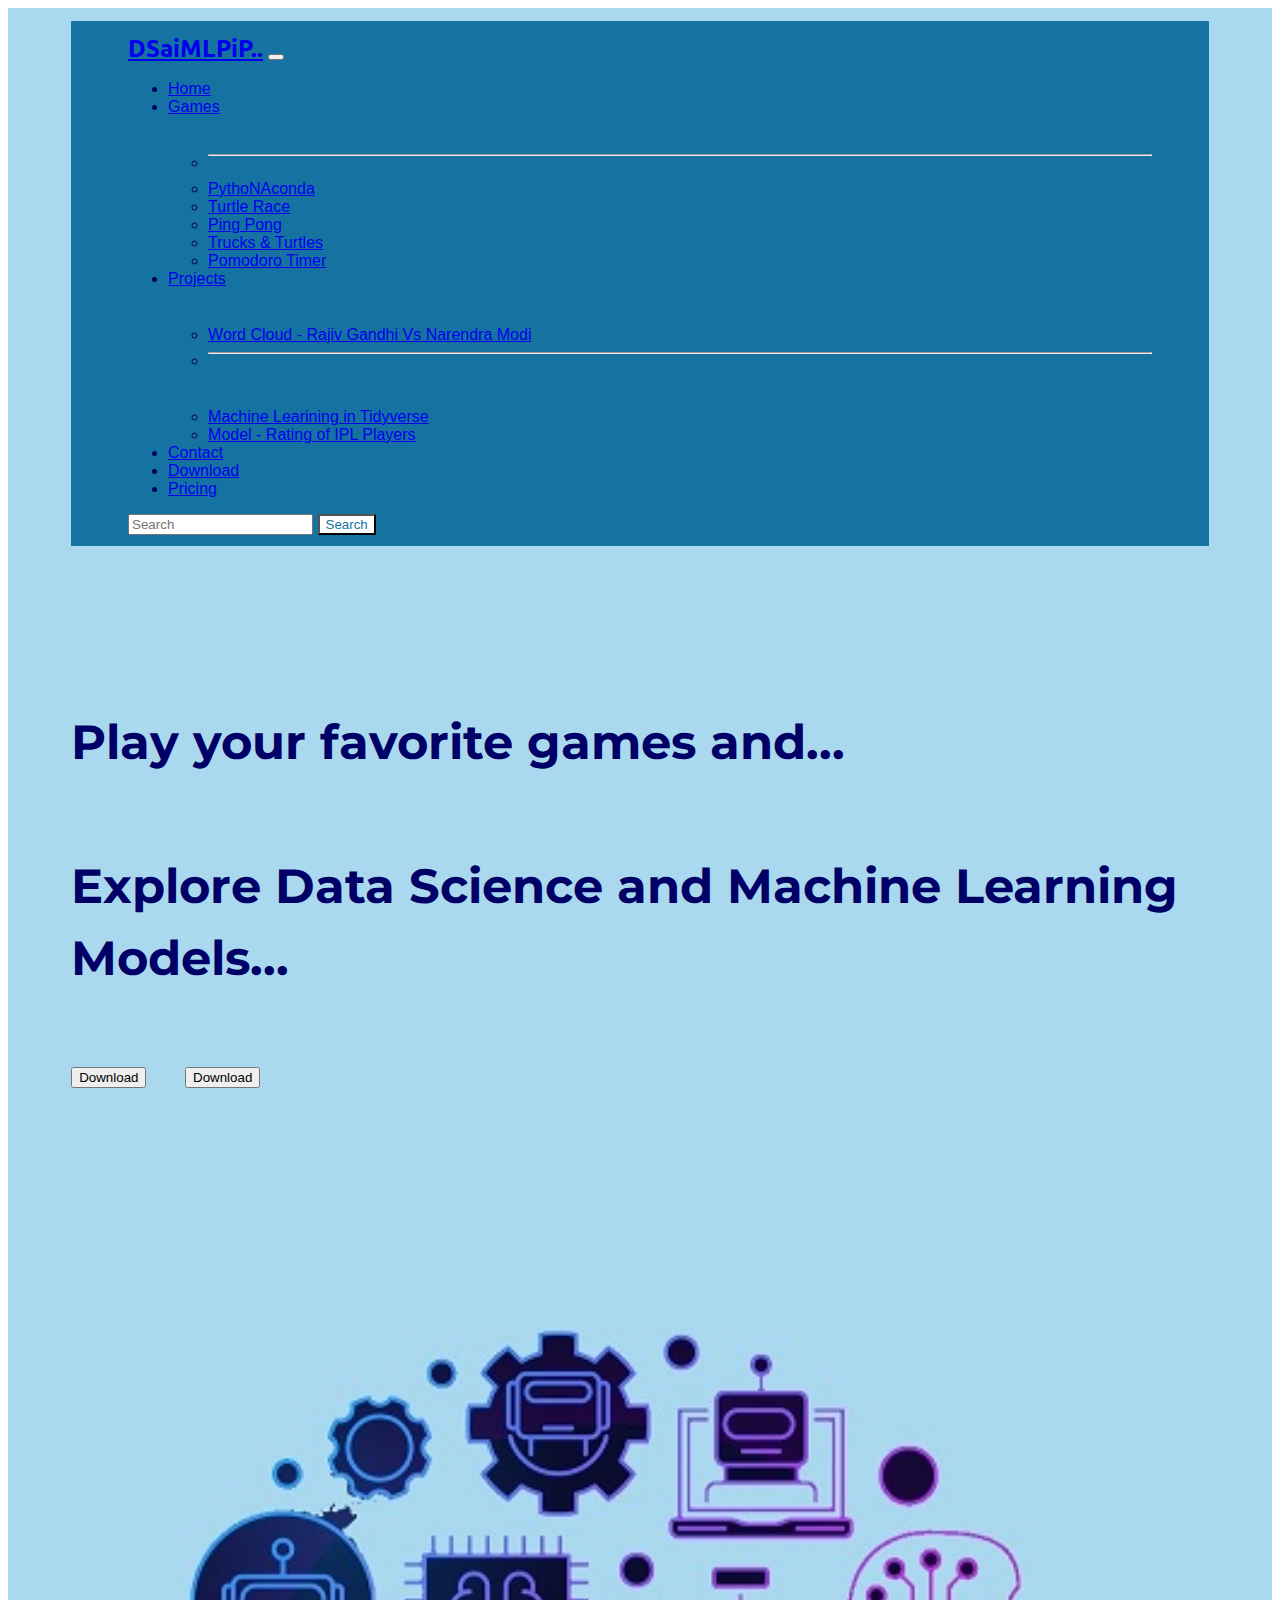
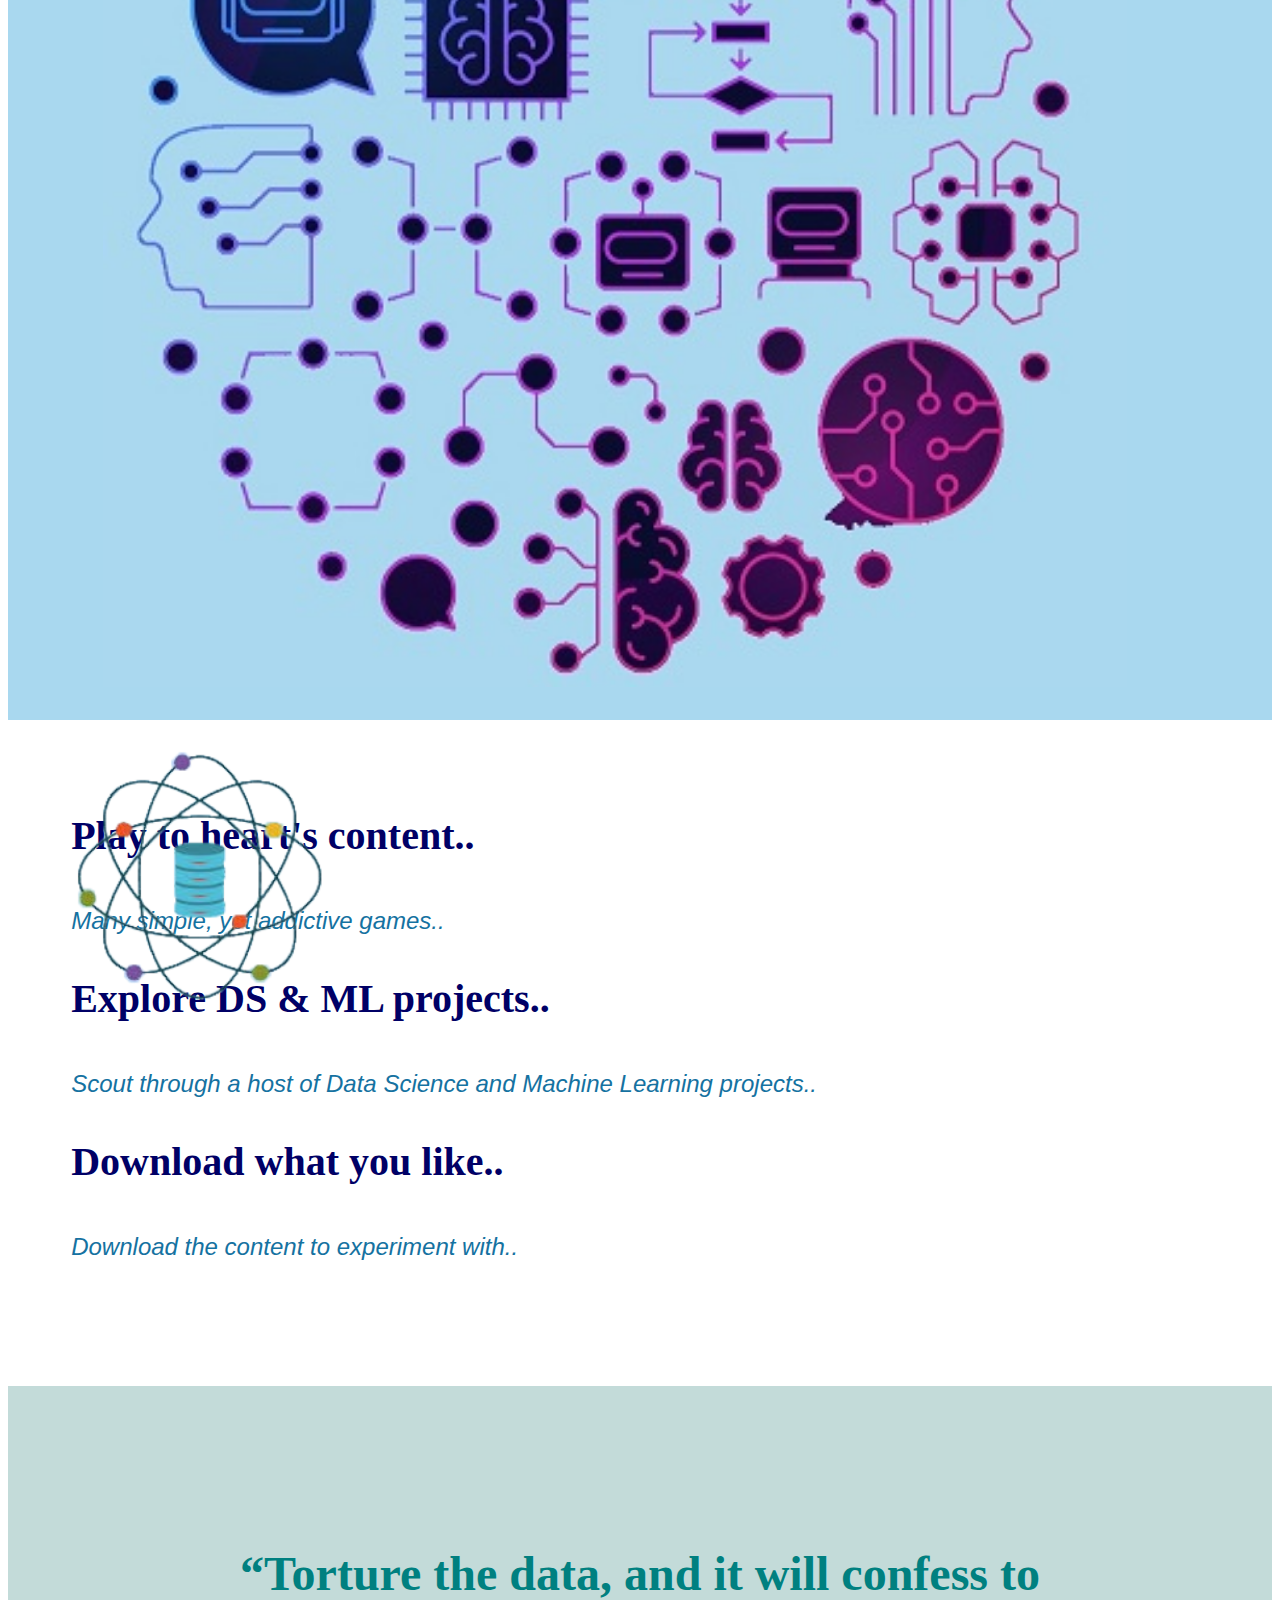
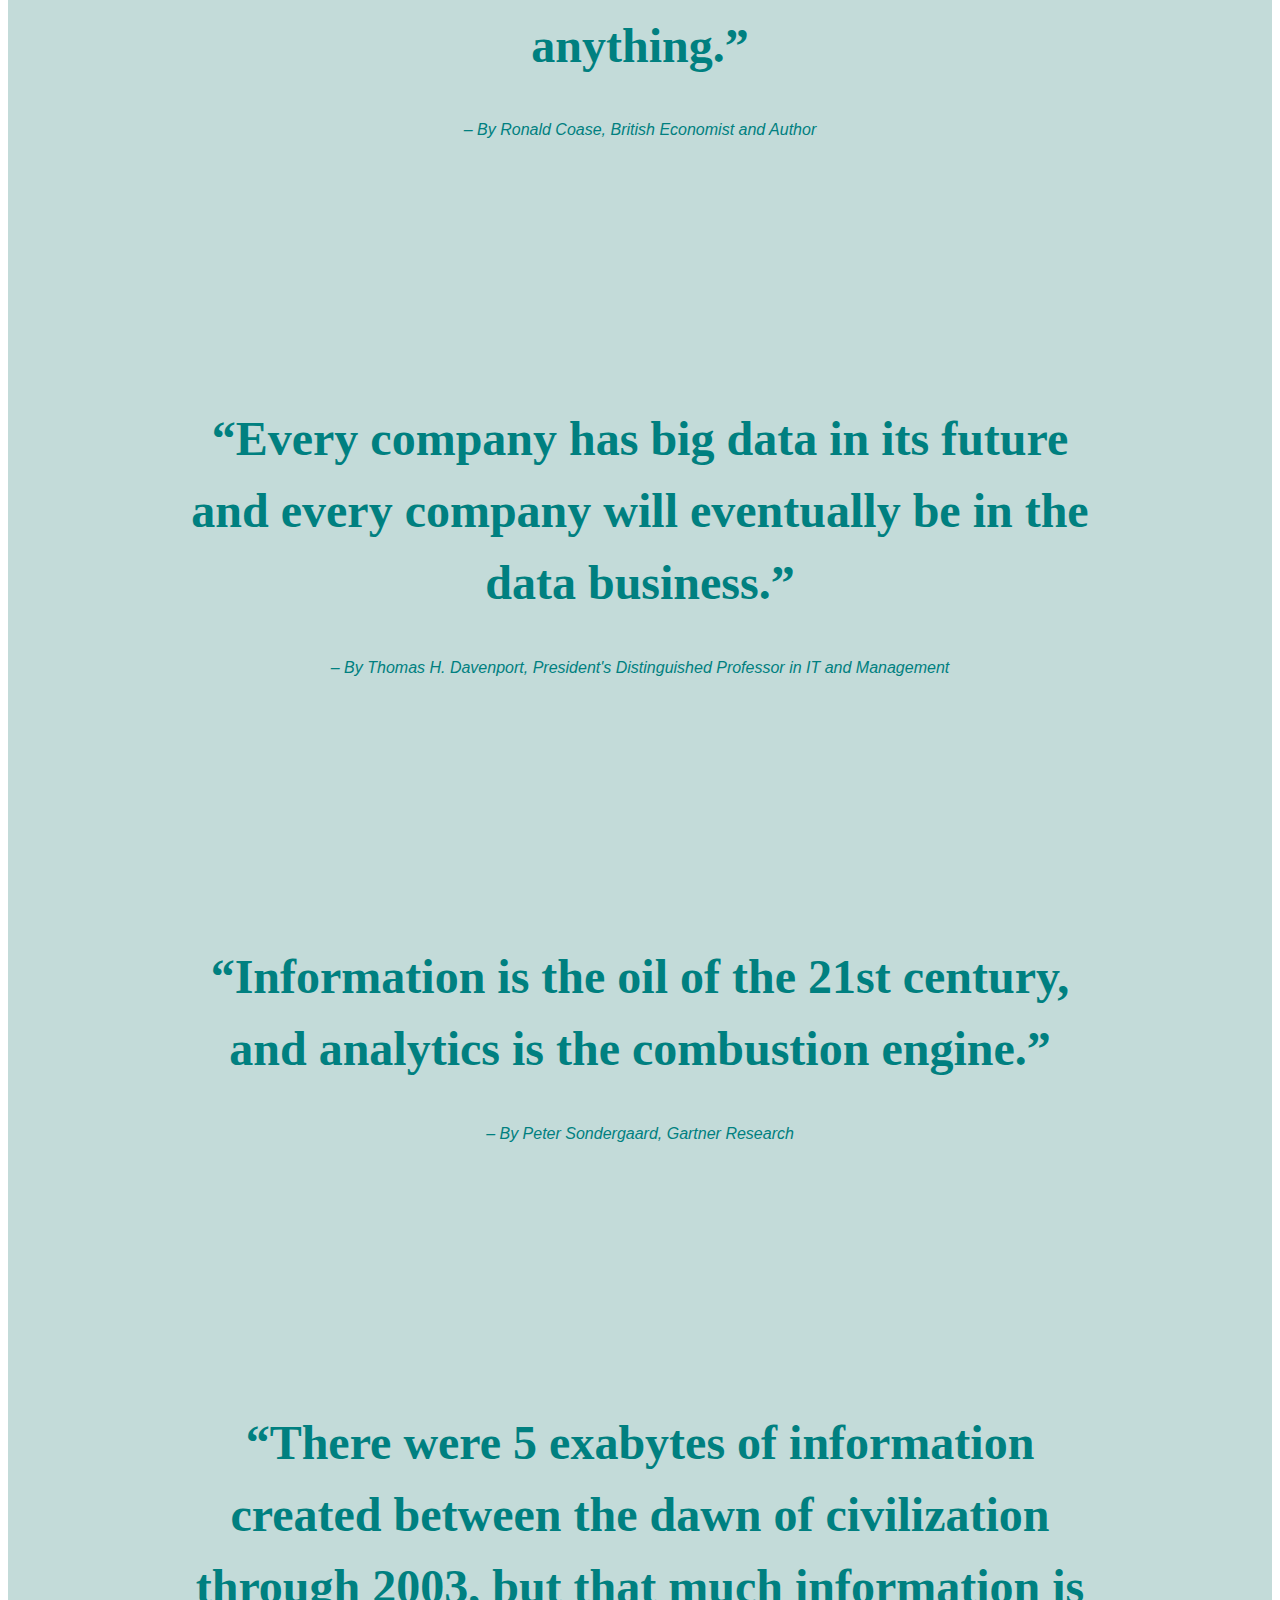
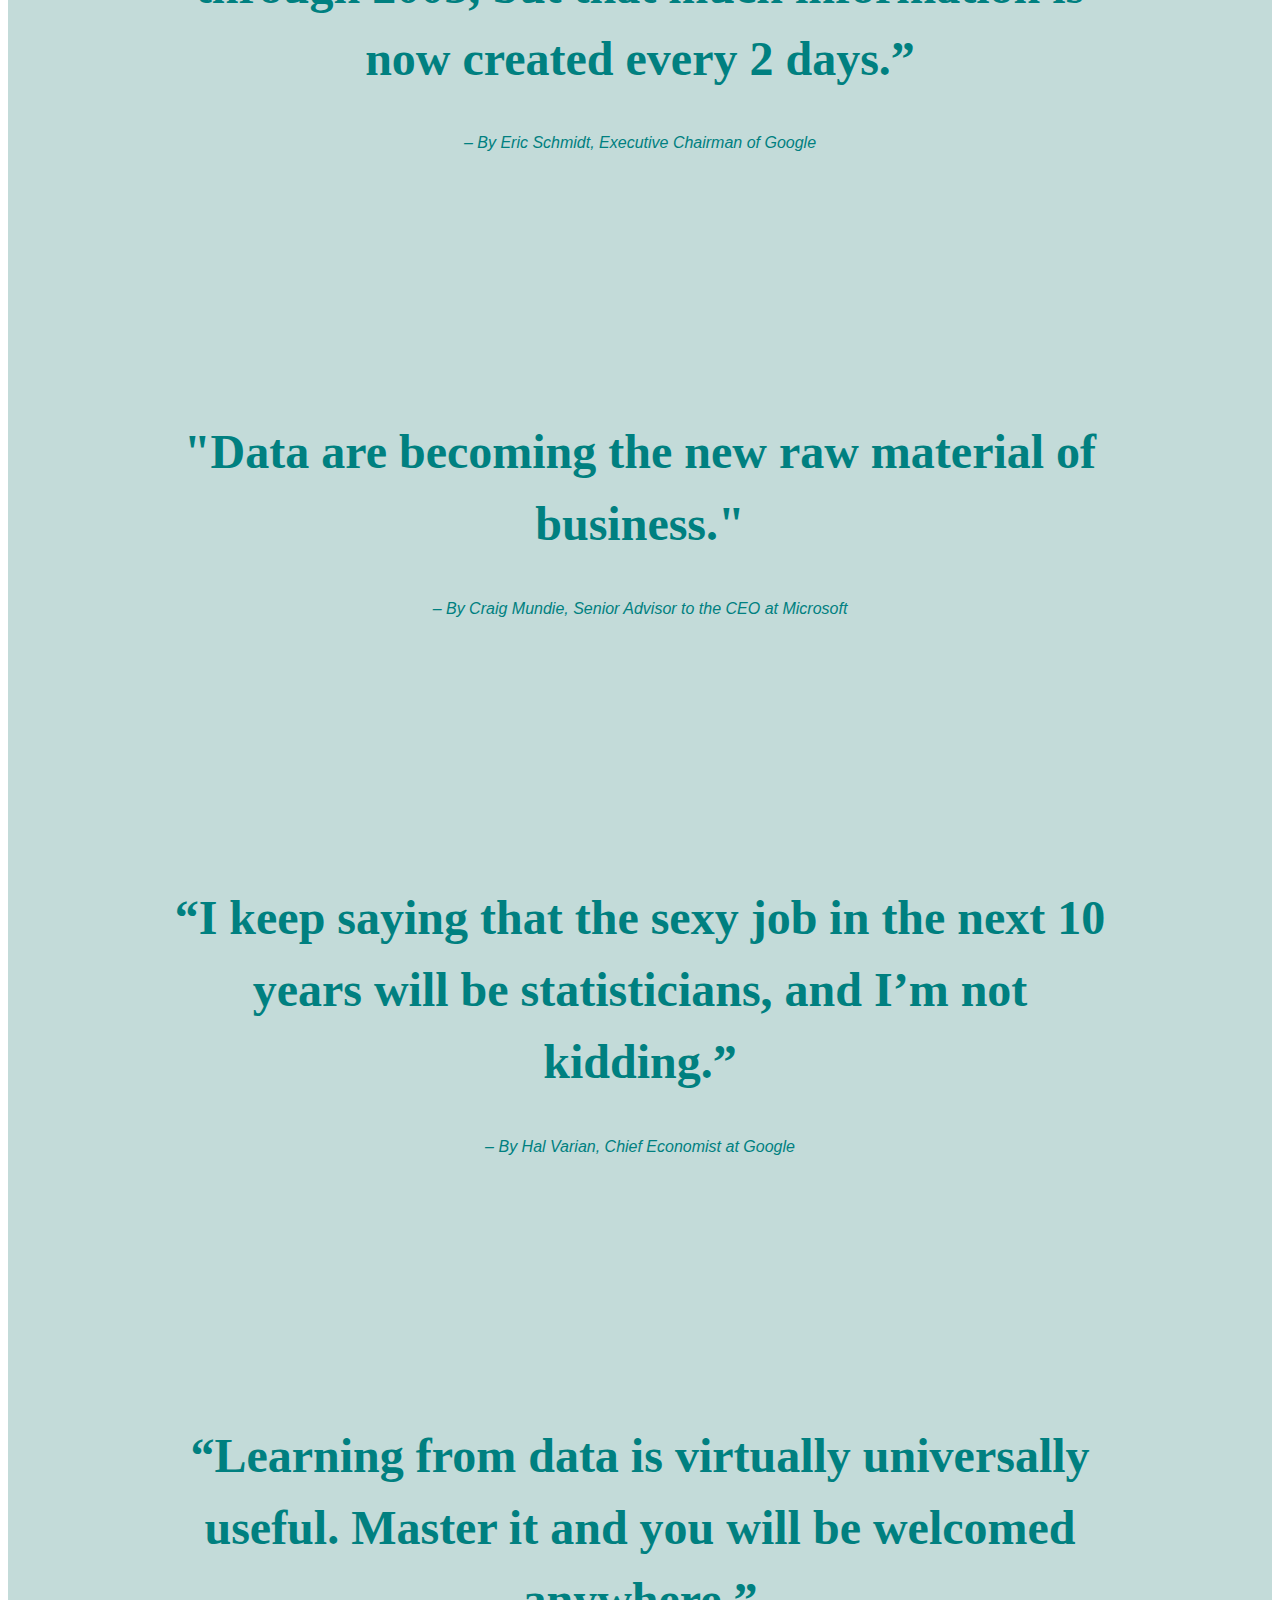
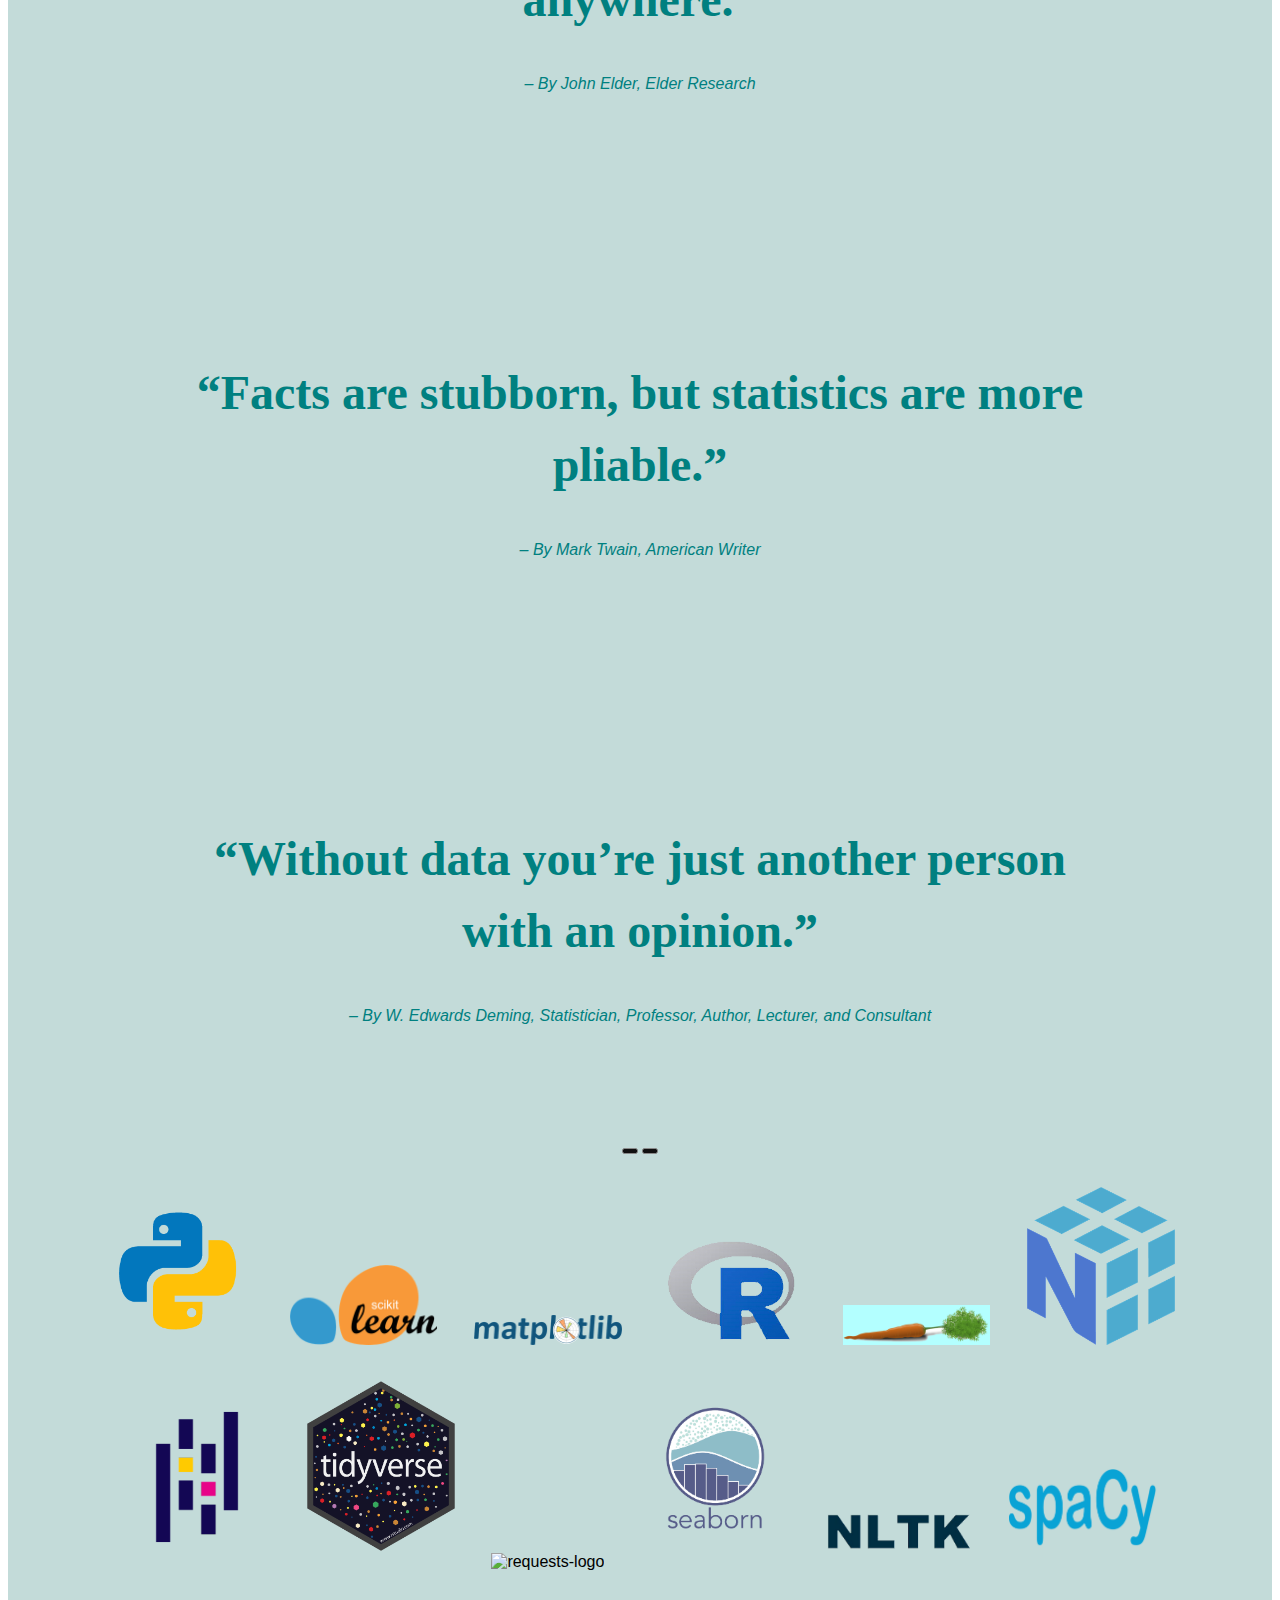
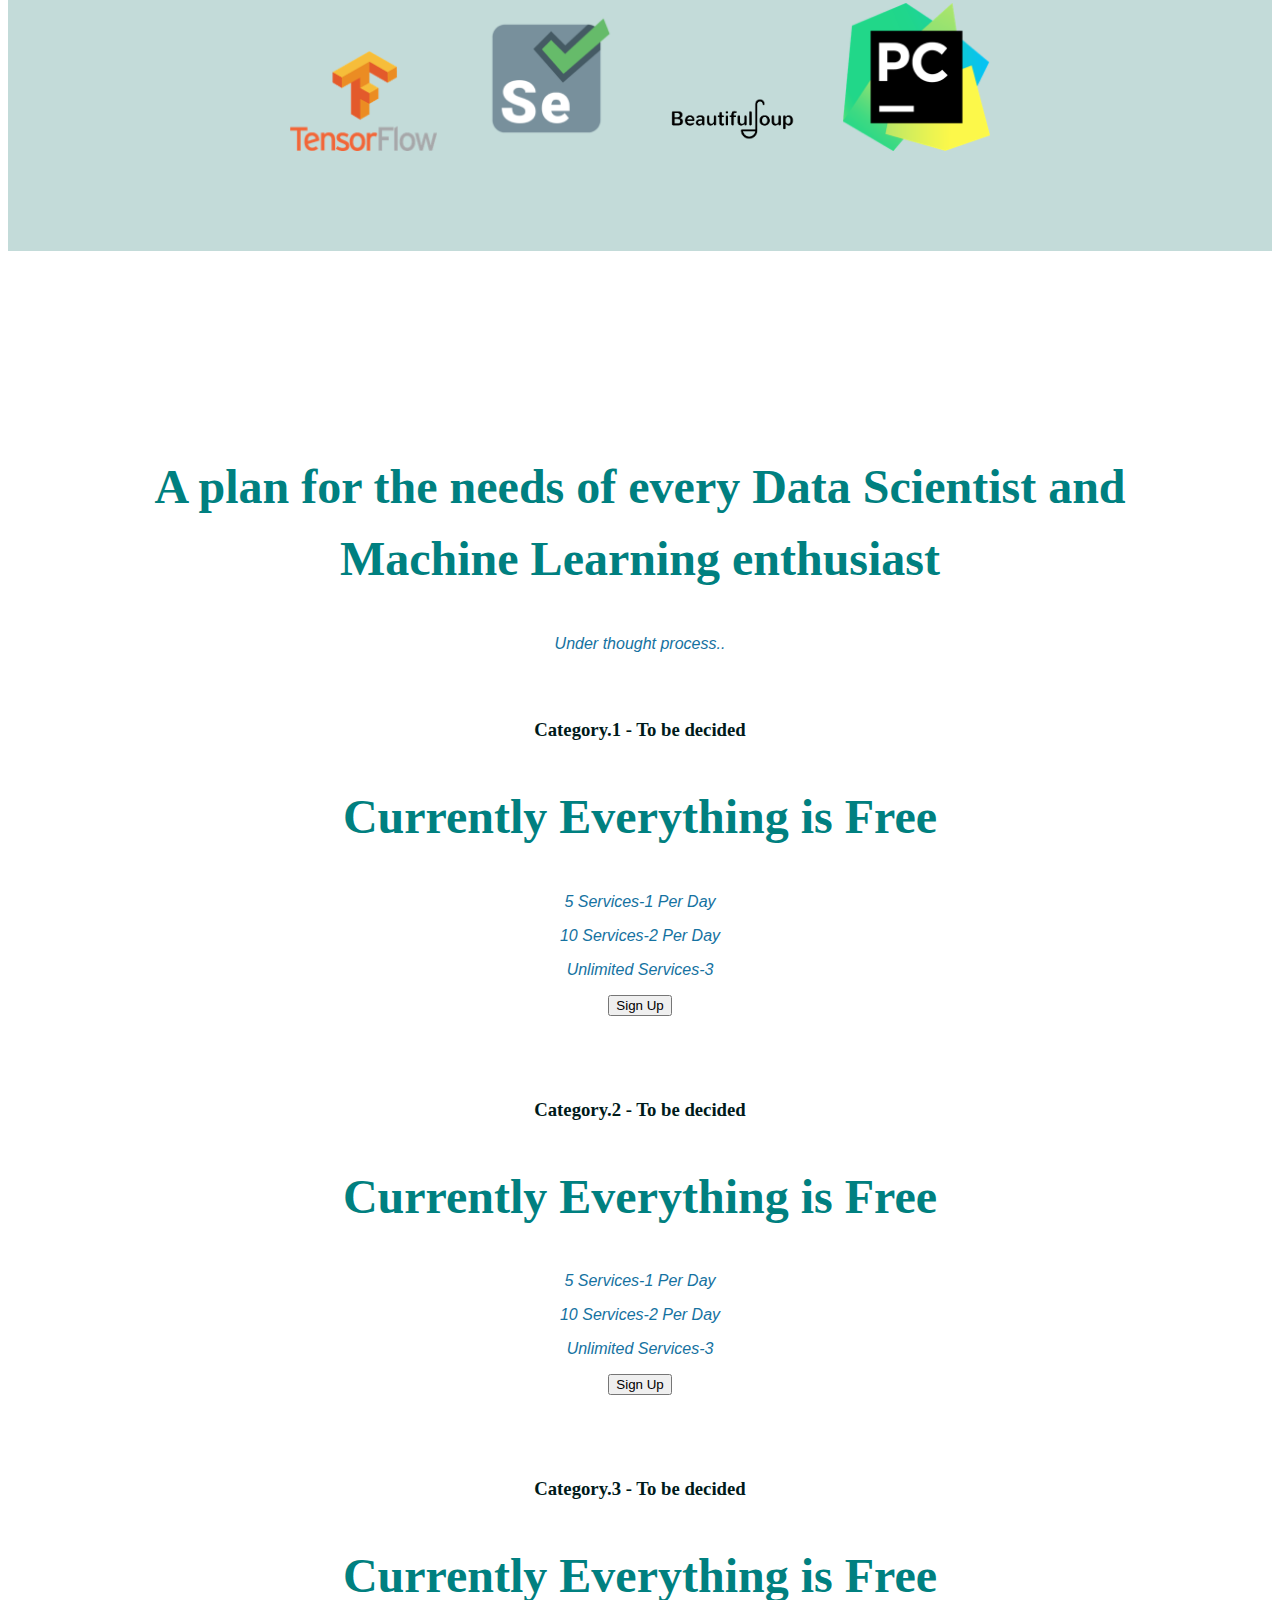
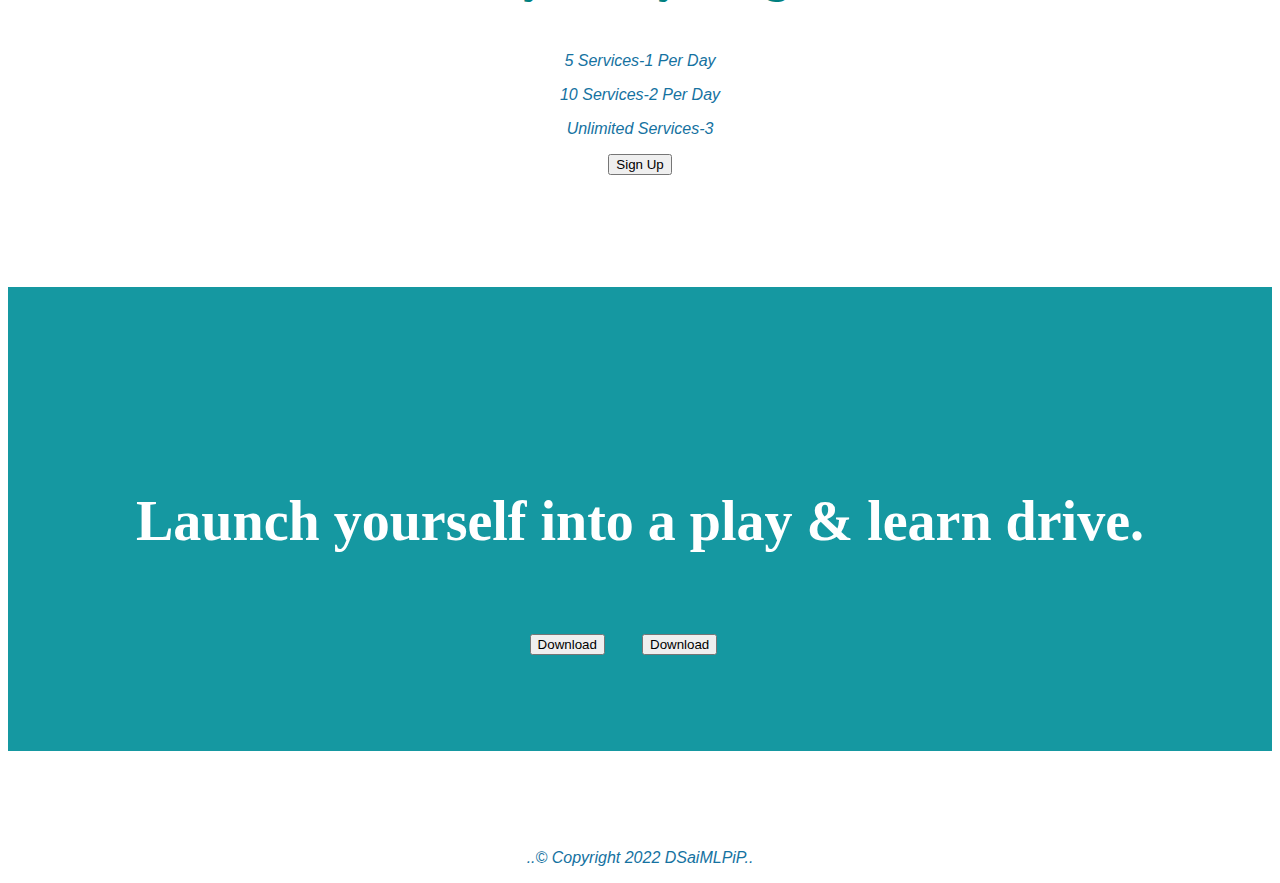
==== commit 284d329a: "Add files via upload" ====
--- a/index.html
+++ b/index.html
@@ -111,23 +111,25 @@
   <!-- Features -->
 
   <section id="features">
+    <div class="container-fluid">
     <div class='row feature_row text-center'>
       <div class=col-lg-4>
         <i class="fas fa-heart feature_icon fa-4x"></i>
         <h3 class="feature-title">Play to heart's content..</h3>
-        <p>Many simple, yet addictive games..</p>
+        <p class="feature-sub-title">Many simple, yet addictive games..</p>
       </div>
       <div class=col-lg-4>
         <i class="fas fa-bullseye feature_icon fa-4x"></i>
         <h3 class="feature-title">Explore DS & ML projects..</h3>
-        <p>Scout through a host of Data Science and Machine Learning projects..</p>
+        <p class="feature-sub-title">Scout through a host of Data Science and Machine Learning projects..</p>
       </div>
       <div class=col-lg-4>
         <i class="fas fa-check-circle feature_icon fa-4x"></i>
         <h3 class="feature-title">Download what you like..</h3>
-        <p>Download the content to experiment with..</p>
-      </div>
-    </div>
+        <p class="feature-sub-title">Download the content to experiment with..</p>
+      </div>
+    </div>
+  </div>
   </section>
 
 
--- a/css/styles.css
+++ b/css/styles.css
@@ -102,17 +102,23 @@
 }
 
 .feature-title {
+  font-size: 2.5rem;
+  margin-bottom: 3rem;
+  color: #000066;
+}
+
+.feature-sub-title {
   font-size: 1.5rem;
-  color: #000066;
 }
 
 .feature_row {
-  margin-top: 7rem;
+  margin-top: 5rem;
   margin-bottom:7rem;
   position:relative;
 }
 
 .feature_icon{
+  padding-top: 5rem;
   color:#1572A1;
   margin-bottom: 1rem
 }
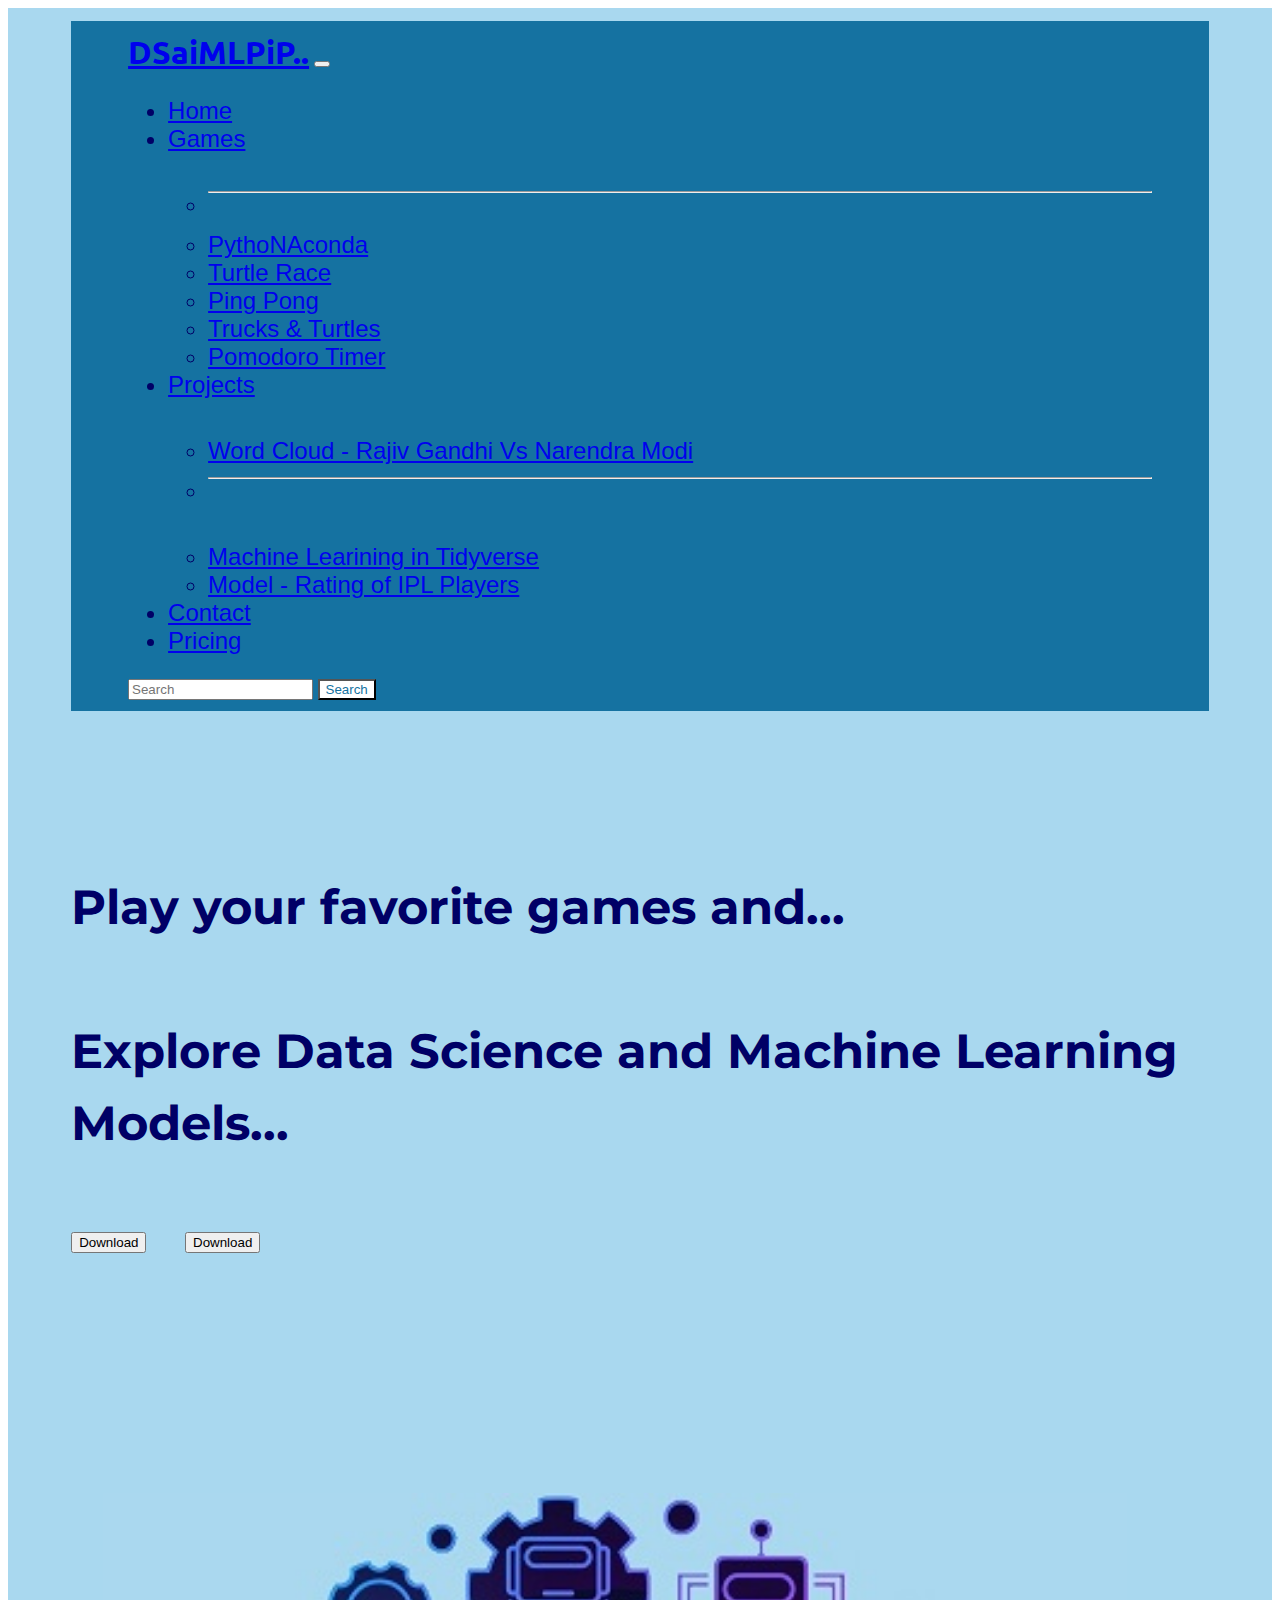
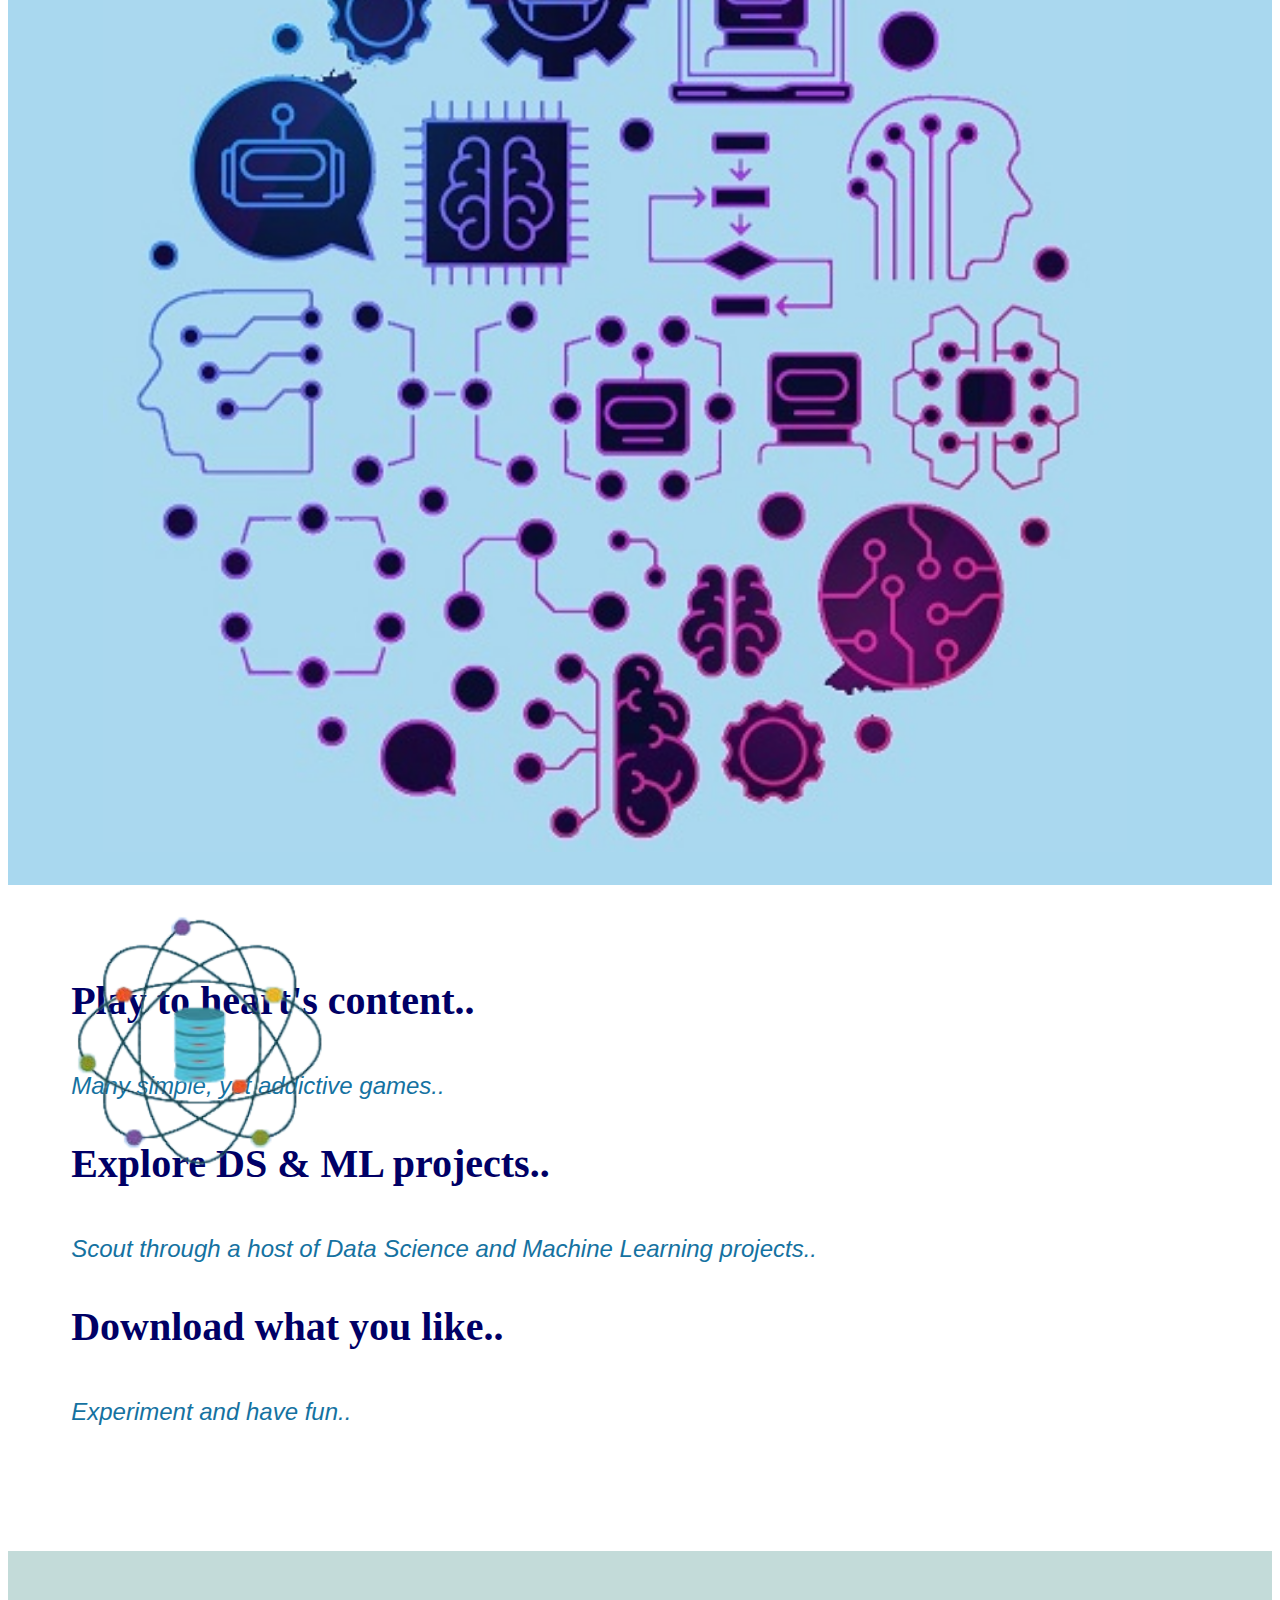
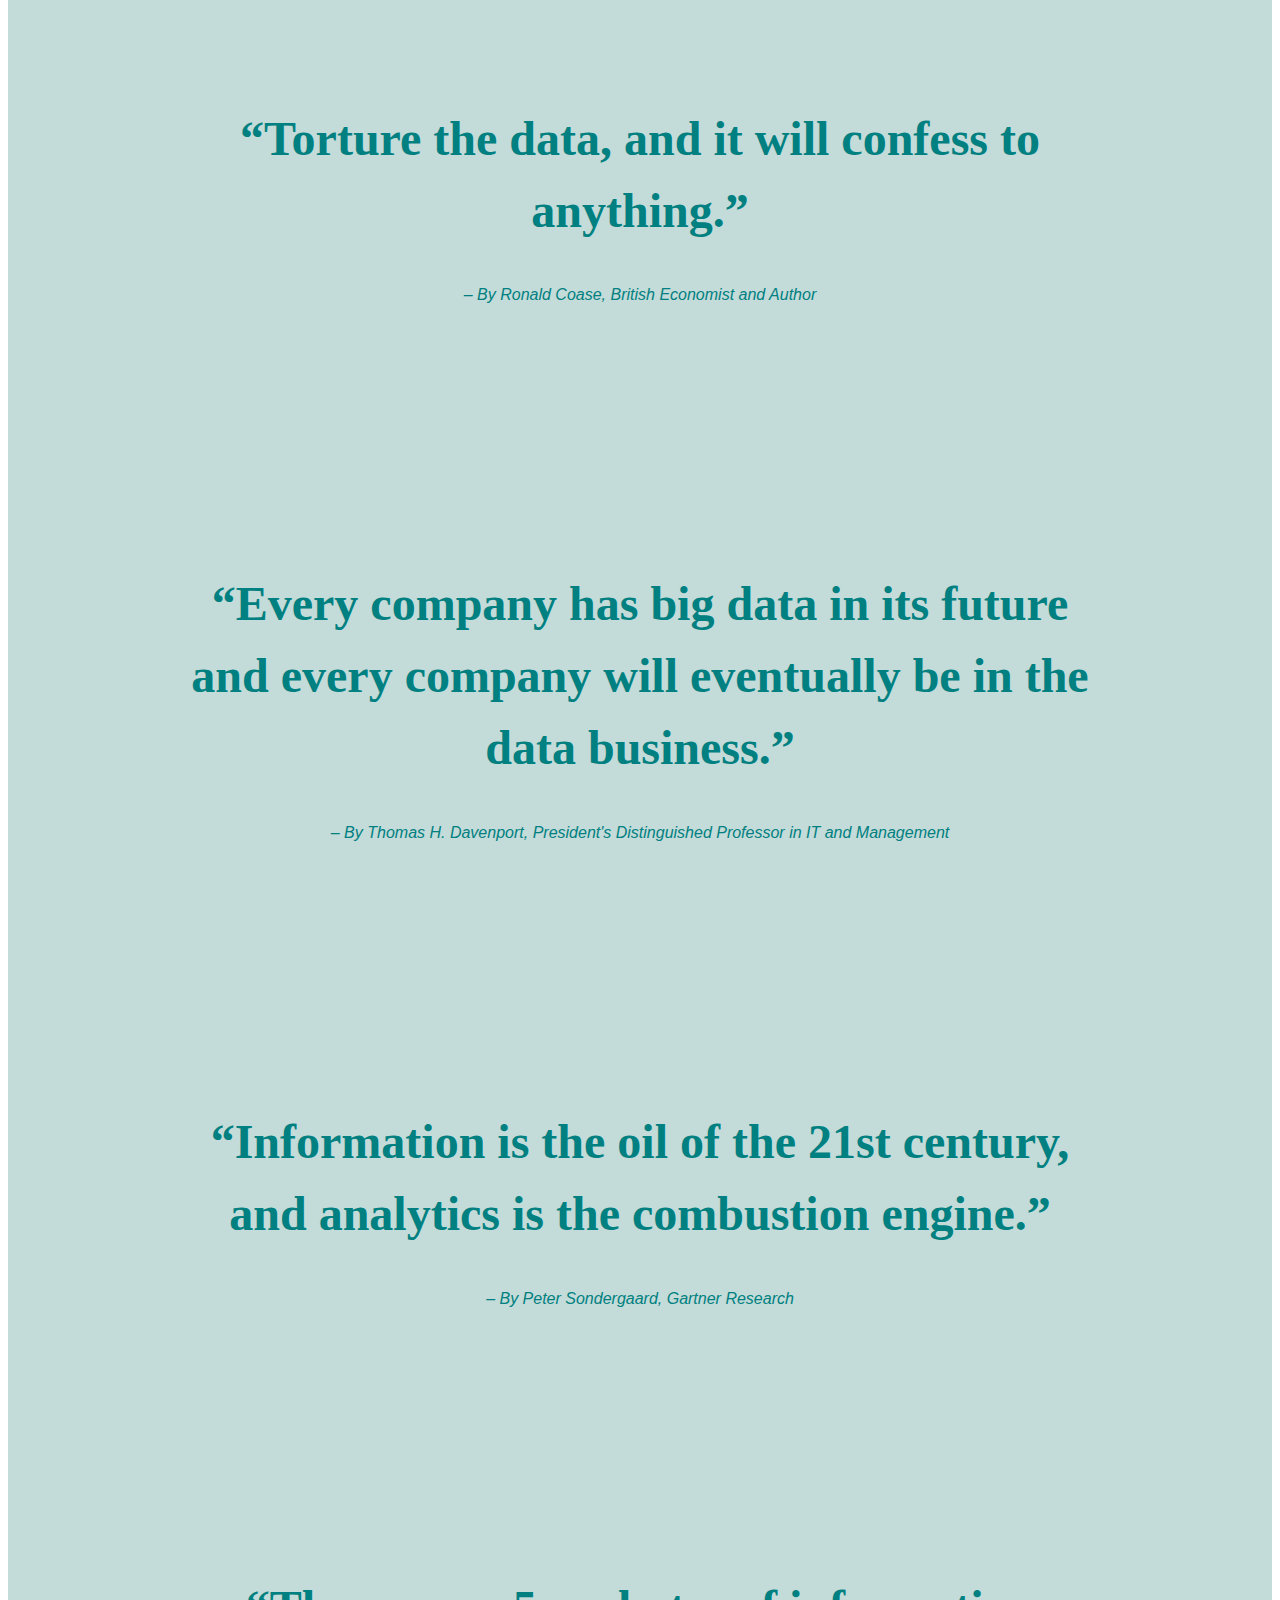
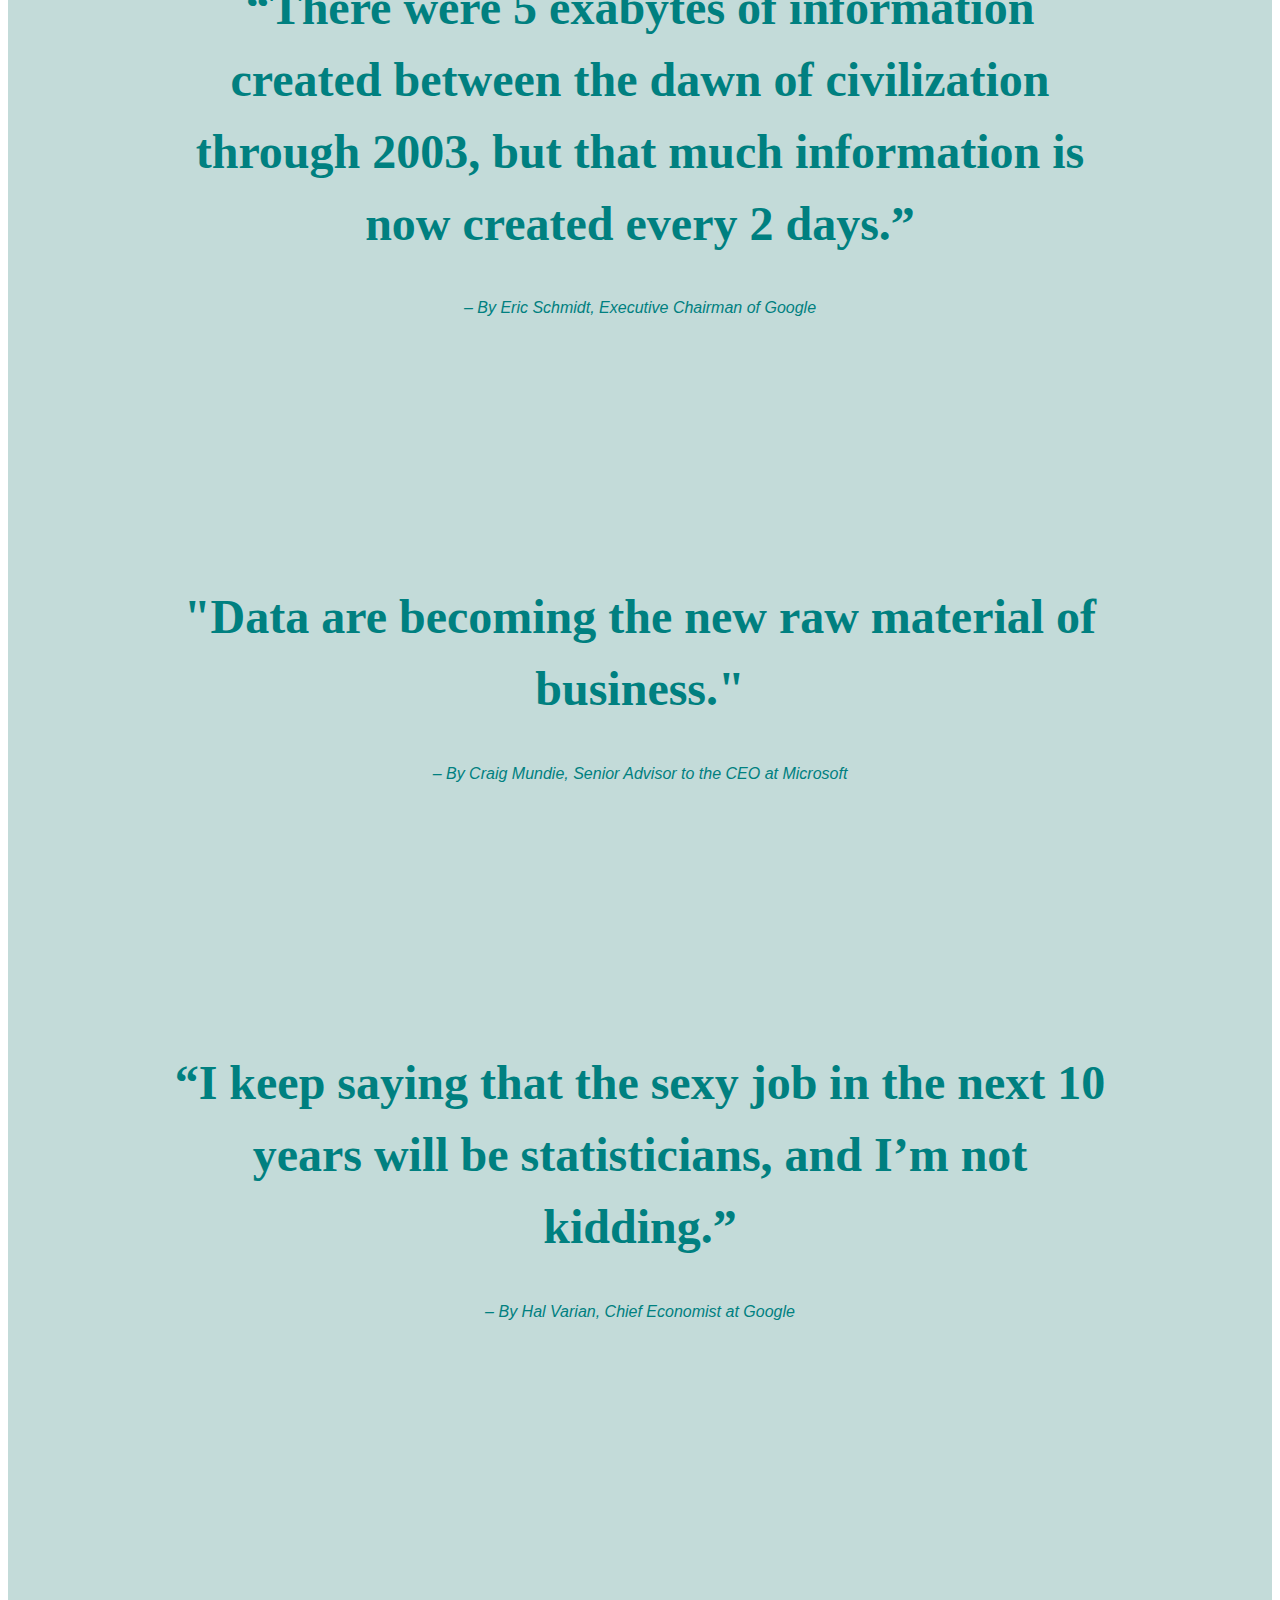
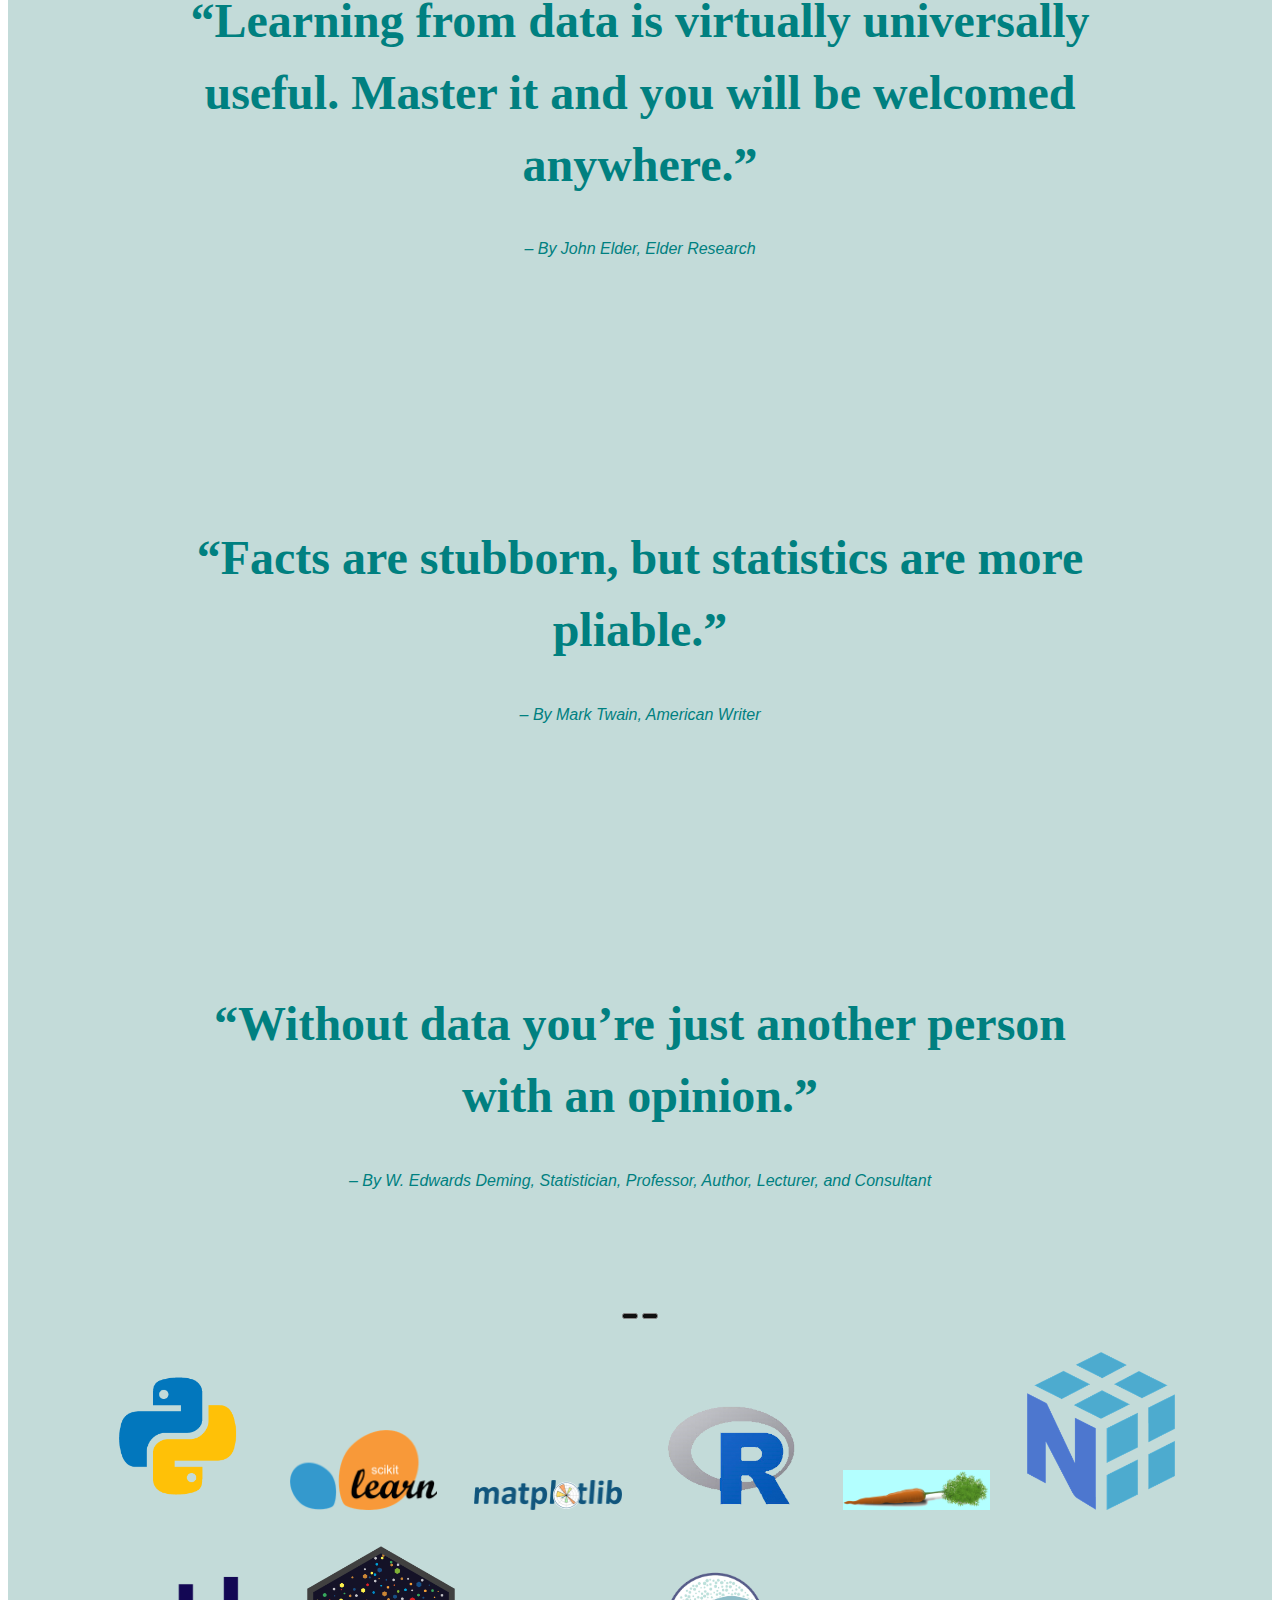
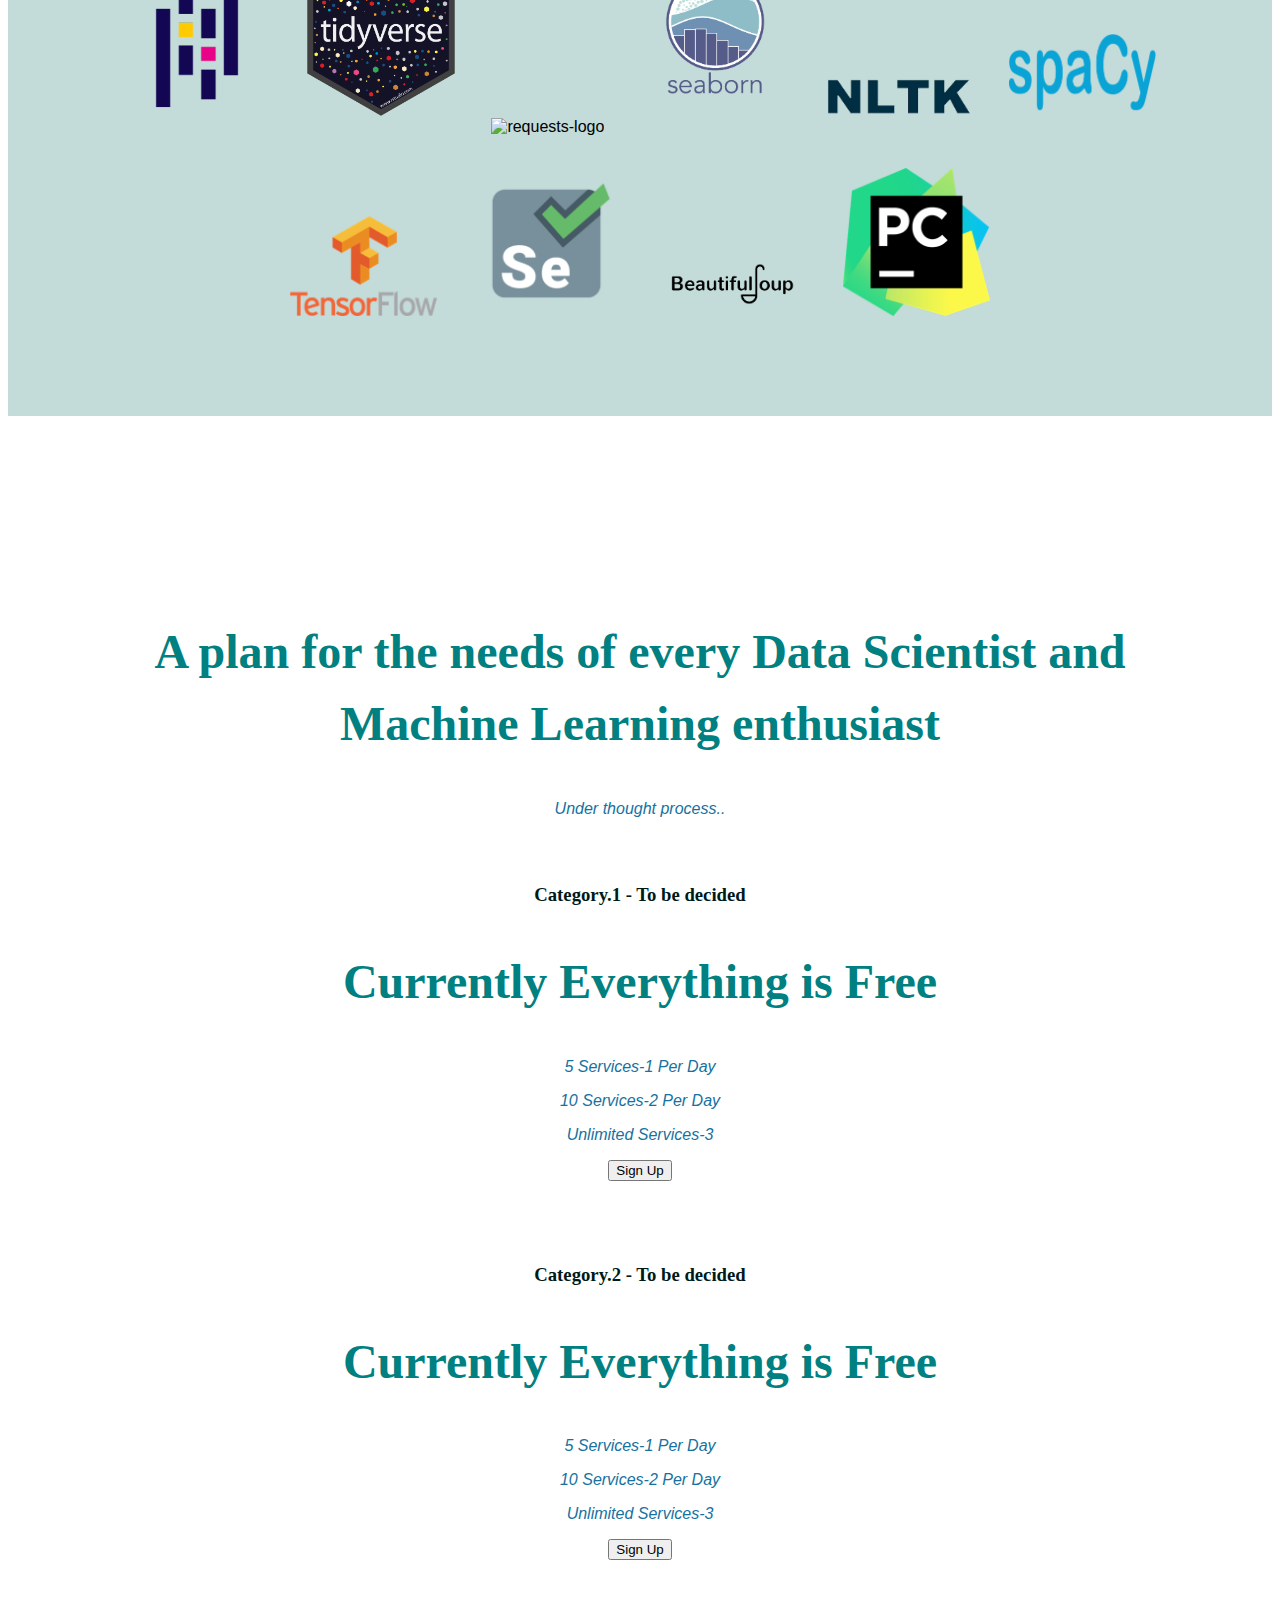
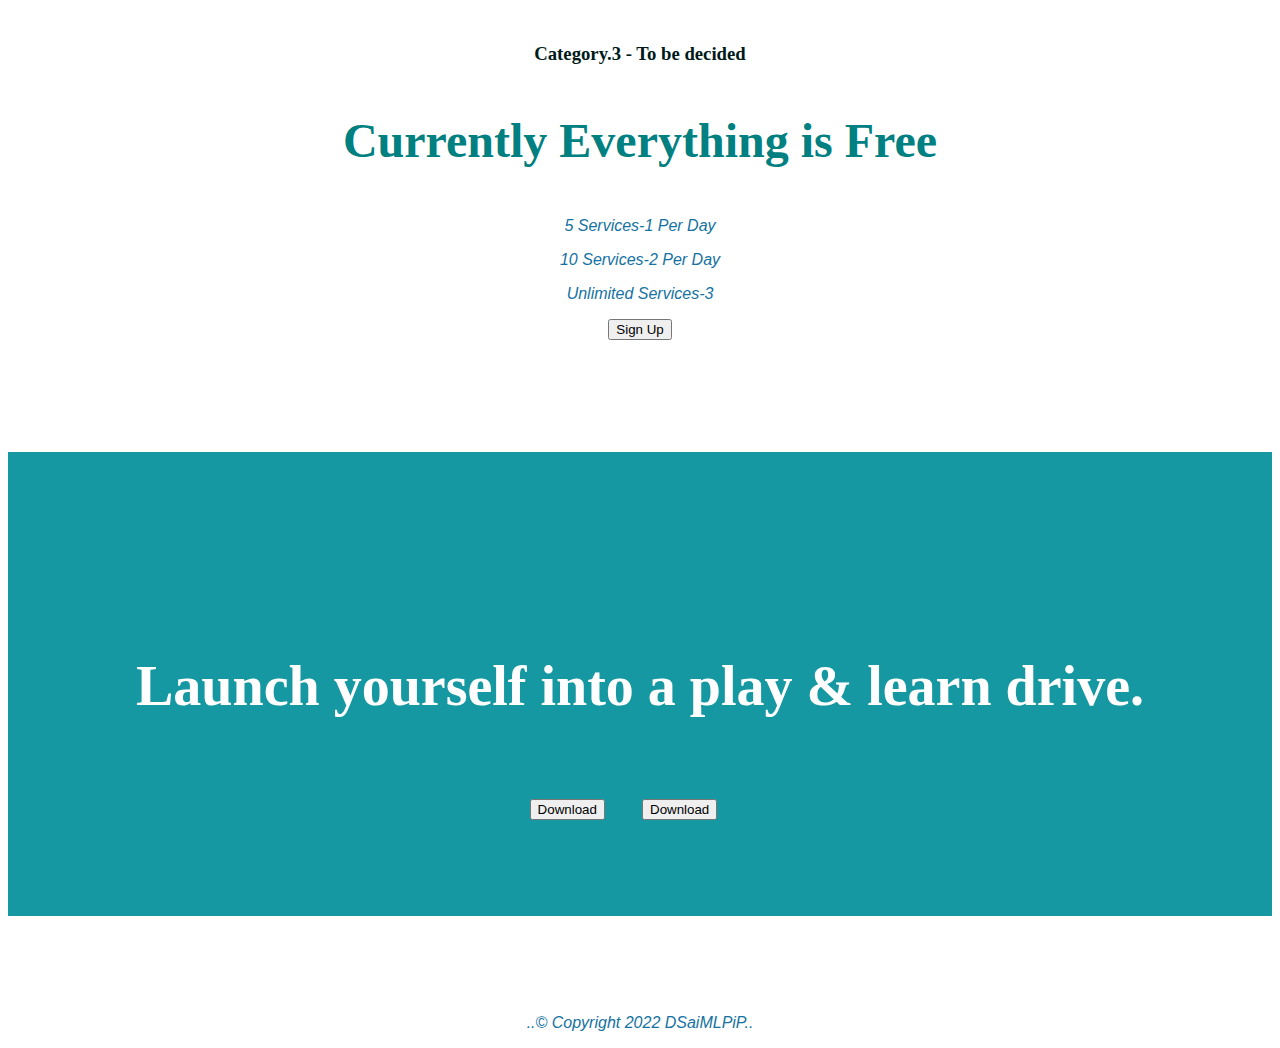
==== commit efed73c9: "Add files via upload" ====
--- a/index.html
+++ b/index.html
@@ -35,7 +35,7 @@
             <span class="navbar-toggler-icon"></span>
           </button>
           <div class="collapse navbar-collapse" id="navbarSupportedContent">
-            <ul class="navbar-nav">
+            <ul class="navbar-nav ms-auto">
               <li class="nav-item">
                 <a class="nav-link active" aria-current="page" href="#title">Home</a>
               </li>
@@ -75,9 +75,9 @@
               <li class="nav-item">
                 <a class="nav-link" href="#cta">Contact</a>
               </li>
-              <li class="nav-item">
+              <!-- <li class="nav-item">
                 <a class="nav-link" href="#cta">Download</a>
-              </li>
+              </li> -->
               <li class="nav-item">
                 <a class="nav-link" href="#pricing">Pricing</a>
               </li>
@@ -126,7 +126,7 @@
       <div class=col-lg-4>
         <i class="fas fa-check-circle feature_icon fa-4x"></i>
         <h3 class="feature-title">Download what you like..</h3>
-        <p class="feature-sub-title">Download the content to experiment with..</p>
+        <p class="feature-sub-title">Experiment and have fun..</p>
       </div>
     </div>
   </div>
--- a/css/styles.css
+++ b/css/styles.css
@@ -48,11 +48,13 @@
 }
 .navbar-brand{
   font-family:"Ubuntu";
-  font-size:1.5rem;
+  font-size:2rem;
   font-weight:bold;
 }
+
 .navbar-nav{
   text-align: left;
+  font-size:1.5rem;
 }
 .navbar-search-btn{
   background-color:#ffffff;
